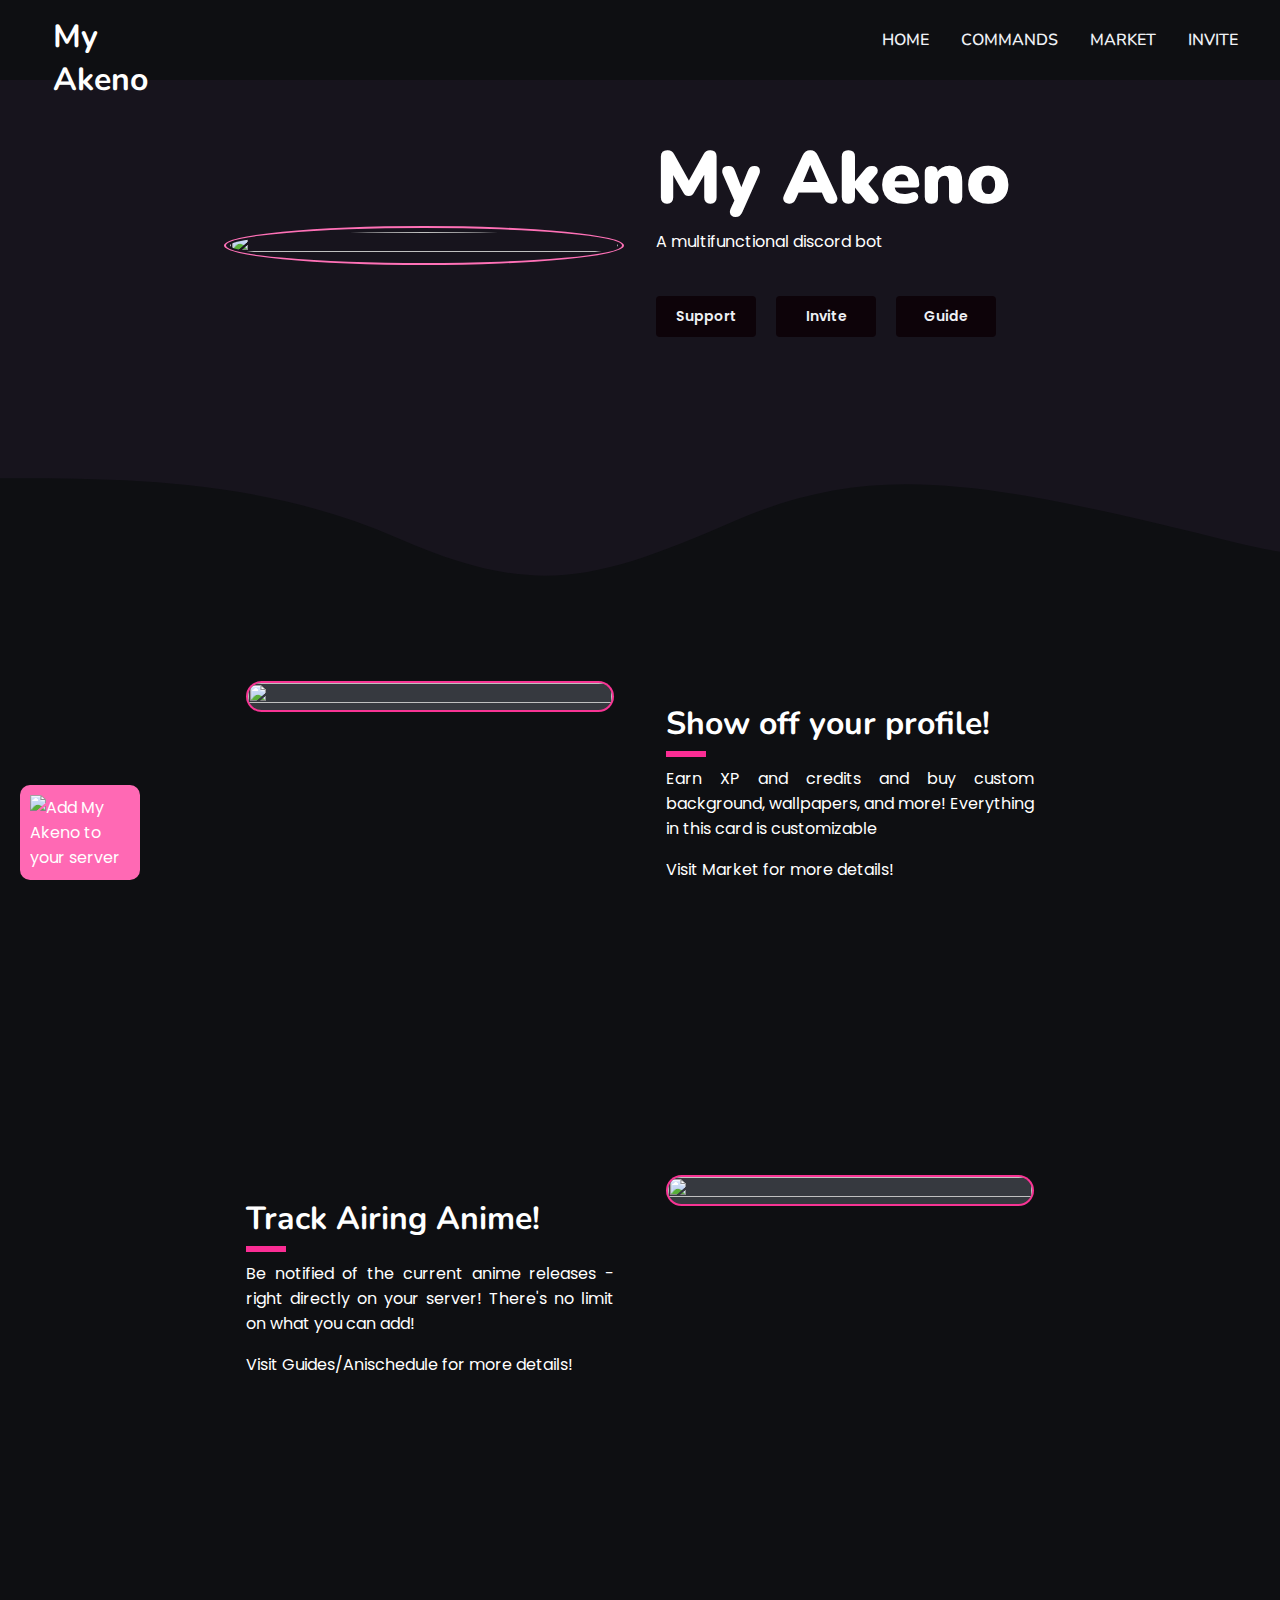
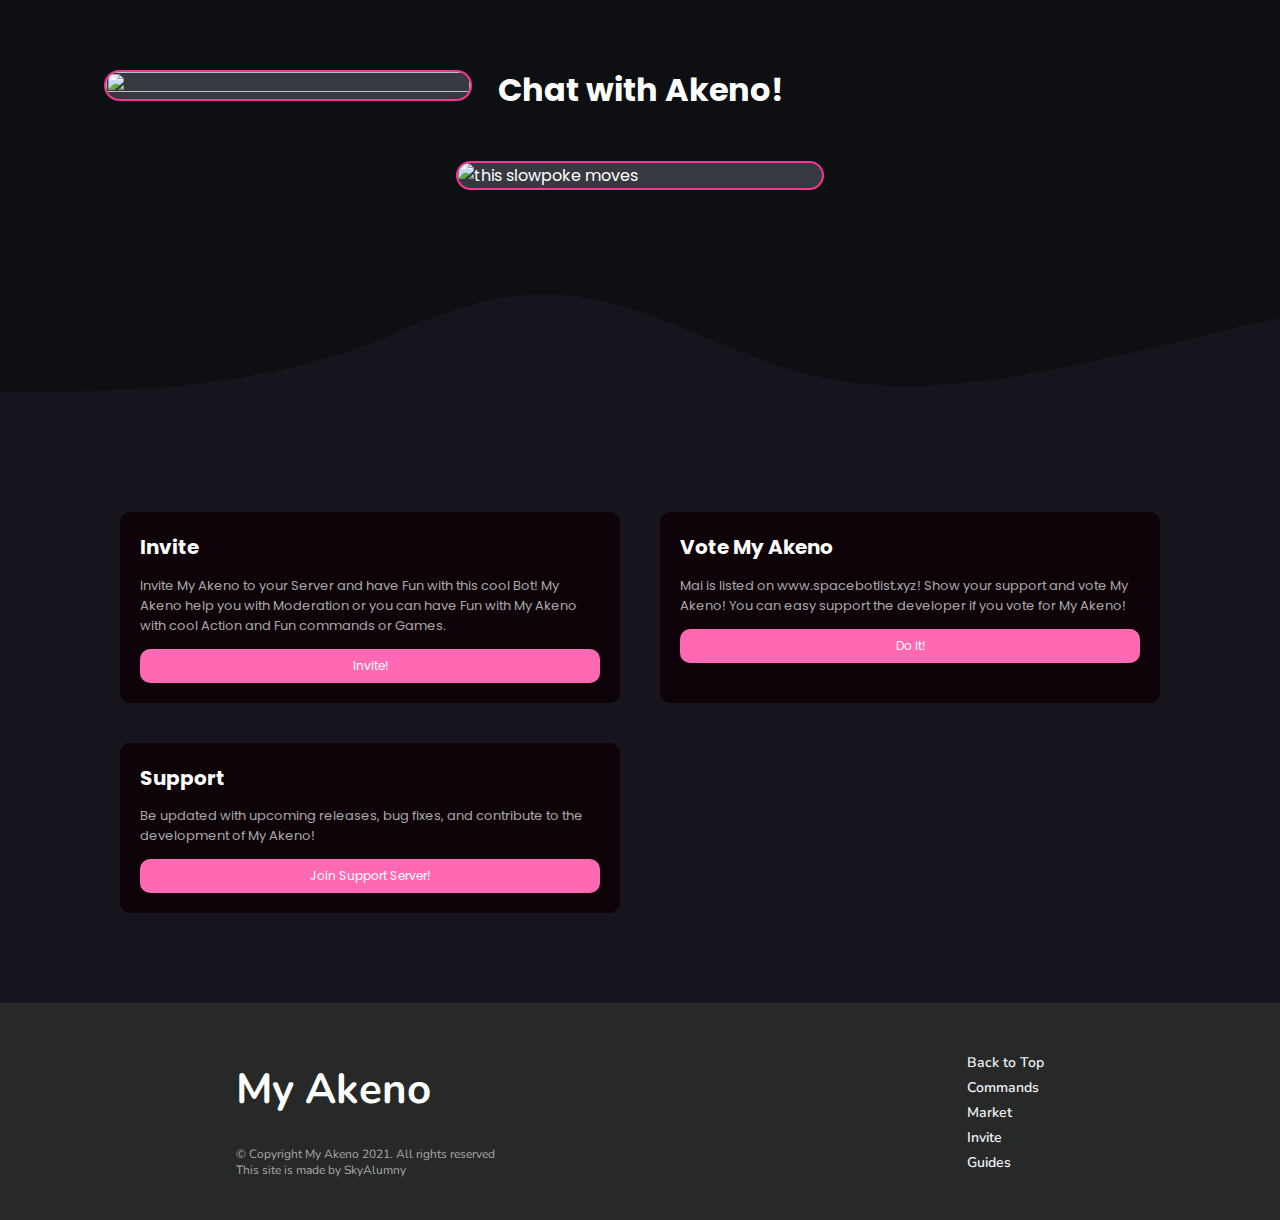
==== index.html @ 016e31f0 "Realese" ====
<!DOCTYPE html>
<html lang="en" dir="ltr">
  <head>
    <meta charset="utf-8">
    <meta name="description" content="Description goes here">
    <meta name="keywords" content="Discord Bot, Akeno, Akeno Himejima, Aobuta, Anime, My Akeno">
    <meta name="author" content="SkyAlumny#6090">
    <meta name="viewport" content="width=device-width, initial-scale=1">
    <meta name="theme-color" content="#FF69B4">
    <meta property="og:url" content="https://www.myakeno.xyz/">
    <meta property="og:type" content="website">
    <meta property="og:title" content="My Akeno | Discord Bot">
    <meta property="og:description" content="A multifunctional Discord Bot - revolving around Akeno. Offers anime query, anime scheduler, leveling system, moderation system, and more!">
    <meta property="og:image" content="https://i.imgur.com/8rqmFEw.jpg">
    <meta property="og:site_name" content="www.myakeno.xyz">
    <meta name="twitter:card" content="summary">
    <meta property="twitter:domain" content="www.myakeno.xyz">
    <meta property="twitter:url" content="https://www.myakeno.xyz/">
    <meta name="twitter:title" content="My Akeno | Discord Bot">
    <meta name="twitter:description" content="A multifunctional Discord Bot - revolving around Akeno. Offers anime query, anime scheduler, leveling system, moderation system, and more!">
    <meta name="twitter:image" content="https://i.imgur.com/8rqmFEw.jpg">
    <link rel="icon" type="image/png" href="https://i.imgur.com/8rqmFEw.jpg" />
    <!--Stylesheets-->
    <link rel="stylesheet" href="./src/css/main.css">
    <link rel="stylesheet" href="./src/css/index.css">
    <link rel="stylesheet" href="./src/css/styles.css">
    <link rel="stylesheet" href="./src/css/videocontrols.css">
    <!--------------->
    <title> My Akeno | Discord Bot </title>
    <script src="./src/javascript/jquery/jquery-3.5.1.js"></script>
    <script src="./src/javascript/main.js"></script>
  </head>
  <body>
    <nav class="nav-bar">
      <div class="nav-bar-img">
        <img src="https://i.imgur.com/8rqmFEw.jpg" alt="">
        <h1>My Akeno</h1>
      </div>
      <div class="nav-bar-toggle">
        <span class="bar"></span>
        <span class="bar"></span>
        <span class="bar"></span>
      </div>
      <div class="nav-bar-links">
        <ul>
          <li><a href="#">HOME</a></li>
          <li><a href="https://commands.myakeno.xyz">COMMANDS</a></li>
          <li><a href="https://market.myakeno.xyz">MARKET</a></li>
          <li><a href="https://invite.myakeno.xyz">INVITE</a></li>
        </ul>
      </div>
    </nav>
    <div class="content">
      <div class="fade-in">
        <div class="main-content">
          <div class="main-content-children">
            <div class="main-content-image">
              <figure>
              <img src="https://cdn.discordapp.com/attachments/835173170863931412/835982811697643530/myakeno.png" alt="">
            </figure>
            </div>
          </div>
          <div class="main-content-children">
            <h1>My Akeno</h1>
            <p>A multifunctional discord bot</p>
            <div class="main-content-buttons">
              <li> <a href="https://support.myakeno.xyz" target="_blank"> Support </a> </li>
              <li> <a href="https://invite.myakeno.xyz" target="_blank"> Invite </a> </li>
              <li> <a href="https://www.myakeno.xyz/guides"> Guide </a> </li>
            </div>
          </div>
        </div>
        <div class="main-features">
          <div class="wave-border">
          <svg version="1.1" xmlns="http://www.w3.org/2000/svg" viewbox="0 0 1440 100" preserveaspectratio="none">
          <path class="wavePath-haxJK1" d="M826.337463,25.5396311 C670.970254,58.655965 603.696181,68.7870267 447.802481,35.1443383 C293.342778,1.81111414 137.33377,1.81111414 0,1.81111414 L0,150 L1920,150 L1920,1.81111414 C1739.53523,-16.6853983 1679.86404,73.1607868 1389.7826,37.4859505 C1099.70117,1.81111414 981.704672,-7.57670281 826.337463,25.5396311 Z" fill="currentColor"></path>
          </svg>
      </div>
      </div>
      <div class="feature-row">
        <div class="feature-column">
        <div class="feature-column-image" data-tilt>
                <img src="https://cdn.discordapp.com/attachments/835188365732479027/835270220918423582/rank.png" alt="">
              </div>
            </div>
            <div class="feature-column">
              <h1>Show off your profile!</h1>
              <p>Earn XP and credits and buy custom background, wallpapers, and more! Everything in this card is customizable</p>
              <p>Visit <a href="./pages/market.html">Market</a> for more details!</p>
            </div>
          </div><div class="feature-row">
            <div class="feature-column">
              <h1>Track Airing Anime!</h1>
              <p>Be notified of the current anime releases - right directly on your server! There's no limit on what you can add!</p>
              <p>Visit <a href="#">Guides/Anischedule</a> for more details!</p>
            </div>
            <div class="feature-column">
              <div class="feature-column-image">
                <img src="https://cdn.discordapp.com/attachments/835173170863931412/835980144328966204/anischedule-sample.png" alt="">
              </div>
            </div>
          </div><div class="feature-row last-row">
            <div class="feature-column">
              <div class="feature-column-image">
                <img src="https://i.imgur.com/k4d9KXA.png" alt="">
              </div>
            </div>
            <h1>Chat with Akeno!</h1>
            <div class="feature-column">
            </div>
            <div class="feature-column">
              <div class="feature-column-image">
                <img src="https://media1.tenor.com/images/1dfc664a60650a730f7d4c595fd9ccc7/tenor.gif" alt="this slowpoke moves"  width="700" />
              </div>
            </div>
          </div>
        </div>
        <div class="wave-border">
          <svg version="1.1" xmlns="http://www.w3.org/2000/svg" viewbox="0 0 1440 100" preserveaspectratio="none" style="transform:scaleY(-1) translateY(1px)">
          <path class="wavePath-haxJK1" d="M826.337463,25.5396311 C670.970254,58.655965 603.696181,68.7870267 447.802481,35.1443383 C293.342778,1.81111414 137.33377,1.81111414 0,1.81111414 L0,150 L1920,150 L1920,1.81111414 C1739.53523,-16.6853983 1679.86404,73.1607868 1389.7826,37.4859505 C1099.70117,1.81111414 981.704672,-7.57670281 826.337463,25.5396311 Z" fill="currentColor"></path>
          </svg>
          </div>
          </div>
        <div class="main-links">
          <div class="link-container">
            <h1>Invite</h1>
            <p>Invite My Akeno to your Server and have Fun with this cool Bot! My Akeno help you with Moderation or you can have Fun with My Akeno with cool Action and Fun commands or Games.</p>
            <a href="https://invite.myakeno.xyz" target="_blank">
              <div class="link-button">
                Invite!
              </div>
            </a>
          </div>
          <div class="link-container">
            <h1>Vote My Akeno</h1>
            <p>Mai is listed on www.spacebotlist.xyz! Show your support and vote My Akeno! You can easy support the developer if you vote for My Akeno!</p>
            <a href="https://www.spacebotlist.xyz/bots/804386689132920892/" target="_blank">
              <div class="link-button">
                Do it!
              </div>
            </a>
          </div>
          <div class="link-container">
            <h1>Support</h1>
            <p>Be updated with upcoming releases, bug fixes, and contribute to the development of My Akeno!</p>
            <a href="https://support.myakeno.xyz" target="_blank">
              <div class="link-button">
                Join Support Server!
              </div>
            </a>
          </div>
          <div class="link-empty-child"> </div>
        </div>
        <div class="footer">
          <div class="footer-information">
            <h1>My Akeno</h1>
            <p>
              © Copyright My Akeno 2021. All rights reserved <br>
              This site is made by SkyAlumny
            </p>
          </div>
          <div class="footer-links">
            <ul>
              <li><a href="#">Back to Top</a></li>
              <li><a href="https://commands.myakeno.xyz/">Commands</a></li>
              <li><a href="https://market.myakeno.xyz/">Market</a></li>
              <li><a href="https://invite.myakeno.xyz/" target="_blank">Invite</a></li>
              <li><a href="https://www.myakeno.xyz/guides" target="_blank">Guides</a></li>
            </ul>
          </div>
        </div>
      </div>
    </div>
    <a class="main-button-link" href="https://invite.myakeno.xyz" target="_blank">
      <div class="invite-link">
      <img src="https://cdn.discordapp.com/attachments/835188365732479027/835456703377571860/wp2098969_3.jpg" alt="Add My Akeno to your server">
      <div class="overlay">
        <div class="invite-text">
          Invite!
        </div>
      </div>
    </div>
  </a>
  </body>
</html>
---- src/css/main.css ----
@import "https://fonts.googleapis.com/css2?family=Poppins:wght@300&display=swap";@import "https://fonts.googleapis.com/css2?family=Potta+One&display=swap";@import "https://fonts.googleapis.com/css2?family=Nunito:ital,wght@0,200;0,300;0,400;0,600;0,700;0,800;0,900;1,200;1,300;1,400;1,600;1,700;1,800;1,900&display=swap";html{-webkit-font-smoothing:antialiased;-webkit-text-size:100%;min-width:400px;overflow-x:hidden;overflow-y:scroll;text-rendering:optimizeLegibility}*{box-sizing:border-box;list-style:none}a{text-decoration:none;color:#fff}a:hover{color:hotpink}body{margin:0;padding:0;background-color:#17141d;color:#fff;font-family:poppins}body::-webkit-scrollbar{width:.5em}body::-webkit-scrollbar-track{background:#16131b;box-shadow:inset 0 0 6px rgba(0,0,0,.3)}body::-webkit-scrollbar-thumb{background-color:hotpink;border-radius:.5em}.nav-bar{display:flex;justify-content:space-between;background-color:#0e0f12;color:#fff;padding:1% 2%;font-family:nunito}.nav-bar img{display:block;height:auto;width:100%}.nav-bar-img{display:flex;margin:auto;margin-left:15px;width:50px;height:50px}.nav-bar-img h1{margin:auto;padding-left:.75rem}.nav-bar-links ul{margin:0;padding:0;display:flex}.nav-bar-links li a{padding:1rem;display:block;transition:all .2s ease-in-out;cursor:pointer;transform:translateY(0);font-weight:600;color:#eef1f5}.nav-bar-links li a:hover{color:hotpink;transform:translateY(-2px)}.nav-bar-toggle{position:absolute;cursor:pointer;top:1.25rem;right:1.25rem;display:none;flex-direction:column;justify-content:space-between;width:30px;height:21px}.nav-bar-toggle .bar{height:3px;width:100%;background-color:#fff;border-radius:10px}@media(max-width:600px){.nav-bar-toggle{display:flex}.nav-bar-links{display:none;width:100%}.nav-bar{flex-direction:column;align-items:flex-start}.nav-bar-links ul{width:100%;flex-direction:column}.nav-bar-links li{text-align:center}.nav-bar-links li a{padding:.5rem 1rem}.nav-bar-links.active{display:flex}}.overlay{position:absolute;top:0;height:100%;width:100%;opacity:0;transition:.5s ease;background-color:rgba(0,0,0,.7);text-align:center}.overlay-text{position:relative;top:10px;font-family:poppins;font-size:15px}.preview:hover .overlay{opacity:.85}.footer{width:100%;display:flex;flex-wrap:wrap;margin-top:70px;padding-top:10px;padding-bottom:10px;justify-content:space-between;background:#272928;font-family:potta one}.footer-information{padding:20px;margin:auto}.footer-information h1{font-family:nunito;font-weight:700;font-size:42px}.footer-information p{font-family:nunito;color:darkgrey;font-size:12px}.footer-links{padding:20px;margin:auto;font-family:poppins}.footer-links ul{padding:0}.footer-links ul li a{text-decoration:none;color:#eef1f5;transition:all .2s ease-in-out;cursor:pointer;font-weight:600;font-size:14px;line-height:16px;font-family:nunito}.footer-links ul li a:hover{text-decoration:underline;color:hotpink}.invite-link{position:fixed;bottom:20px;left:20px;margin:0;padding:10px;display:flex;justify-content:center;cursor:pointer;border-radius:10px;align-items:center;background:hotpink;overflow:hidden;box-shadow:20px #000;transition:transform .5s ease}.invite-link img{max-width:100px;height:auto}.invite-link:hover .overlay{opacity:.85}.invite-text{display:block;position:absolute;top:50%;left:50%;vertical-align:center;-ms-transform:translate(-50%,-50%);transform:translate(-50%,-50%);margin:0;padding:10px;font-family:poppins;font-size:25px;color:#fff}@media(max-width:1024px){.invite-link{transform:scale(0)}}
---- src/css/index.css ----
@import "https://fonts.googleapis.com/css2?family=Poppins:wght@300&display=swap";@import "https://fonts.googleapis.com/css2?family=Potta+One&display=swap";body{background-image:url(https://cdn.discordapp.com/attachments/835173170863931412/836033968008200232/background.png);background-size:cover;background-repeat:no-repeat;background-position:center center;background-attachment:fixed;background-blend-mode:overlay}.content{}.main-content{display:flex;flex-wrap:wrap;padding-top:2rem;justify-content:center;padding-bottom:6rem}.main-content-image figure{max-width:400px;width:100%;height:auto;display:flex;align-items:center;justify-content:center;margin:auto;border-radius:100%;margin-right:0;transform:translatey(0px);padding:4px;border:solid 2.5px #ff71b7;animation:pulse 3s linear infinite,float 6s ease-in-out infinite}.main-content-image img{width:100%;height:100%;border-radius:100%}@keyframes pulse{0%{box-shadow:0 0 0 0 rgba(252,34,147,.4)}40%{box-shadow:0 0 0 40px transparent}100%{box-shadow:0 0 0 0 transparent}}@keyframes float{0%{transform:translatey(0px)}50%{transform:translatey(-20px)}100%{transform:translatey(0px)}}.main-content-children{padding:1rem;width:50%;margin:auto;min-width:400px;text-align:left;font-family:poppins;vertical-align:center}.main-content-children h1{text-align:left;font-family:nunito;font-size:74px;font-weight:900;margin:0}.main-content-children p{text-align:left;margin-top:0}.main-content-buttons{display:flex;padding:1rem 0}.main-content-buttons li a{display:block;margin:10px;margin-right:20px;margin-left:0;padding:10px;min-width:100px;text-align:center;background-color:#0d0309;border-radius:4px;transition:all .2s ease-in-out;font-weight:600;font-size:14px;color:#eef1f5}.main-content-buttons li a:hover{color:#fff;background-color:hotpink}.main-features{margin:0;display:block}.wave-border{width:100%;height:20vh;display:flex;align-items:center;justify-content:center}.wave-border>svg{width:100%;height:100%}.wave-border>svg>path{width:100%;height:100%;fill:#0e0f12!important;animation:wave 20s linear infinite alternate}@keyframes wave{0%{d:path( "M826.337463,25.5396311 C670.970254,58.655965 603.696181,68.7870267 447.802481,35.1443383 C293.342778,1.81111414 137.33377,1.81111414 0,1.81111414 L0,150 L1920,150 L1920,1.81111414 C1739.53523,-16.6853983 1679.86404,73.1607868 1389.7826,37.4859505 C1099.70117,1.81111414 981.704672,-7.57670281 826.337463,25.5396311 Z" )}50%{d:path( "M655.558582,28.4898877 C500.191373,61.6062216 422.833785,83.5422763 266.940085,49.8995879 C112.480383,16.5663637 84.0992497,8.02840272 0,44.7243294 L0,150.727527 L1920,150.727527 L1920,49.8995879 C1580.91676,-34.8808285 1438.10804,73.6768193 1148.0266,38.0019829 C857.945166,2.32714659 810.925791,-4.62644617 655.558582,28.4898877 Z" )}to{d:path( "M842.322034,38.0019829 C686.954825,71.1183168 623.386282,53.08497 467.492582,19.4422816 C313.032879,-13.8909426 84.0992497,8.02840272 0,44.7243294 L0,150.727527 L1920,150.727527 L1920,76.8685643 C1512.23604,-35.3595639 1568.70222,67.4289432 1278.62078,31.7541069 C988.539347,-3.92072949 997.689243,4.88564905 842.322034,38.0019829 Z" )}}.feature-row{display:flex;flex-wrap:wrap;justify-content:center;background-color:#0e0f12;padding-bottom:25vh}.last-row{padding:0}.feature-column{flex-grow:1;padding:1rem;width:80%;margin:10px;max-width:400px;vertical-align:center}.feature-column h1{font-family:nunito;font-weight:700;position:relative}.feature-column h1::after{height:6px;width:40px;background-color:#fa2d94;content:"";position:absolute;bottom:-12px;left:0}.feature-column p{text-align:justify}.feature-column-image{display:flex;align-items:center;justify-content:center;height:auto;width:100%;margin:auto;max-width:400px;background:#f83494;border-radius:16px;padding:2px}.feature-column-image img{background:#36393f;border-radius:14px;display:block;width:100%;height:100%}.featured-video{padding-top:50px;margin:auto}.featured-video h1{text-align:center;margin:0;padding-bottom:40px}.featured-video>.video{max-width:800px;width:100%;min-width:300px;height:auto;display:flex;margin:0 auto;padding:2px;align-items:center;justify-content:center;overflow:hidden;background:linear-gradient(to top right,#AD4A7B,#FF2295);border-radius:14px}.featured-video>.video>video{height:100%;width:100%;border-radius:12px}*:focus{outline:none}.gallery-btn{display:inline-block;padding:14px 28px;text-align:center;margin:auto;margin-top:2rem;border-radius:4px;background-color:#272928;font-size:15px;font-weight:600;transition:color .2s ease-in-out,background .2s ease-in-out;color:#eef1f5;transition:.2s ease;cursor:pointer;margin-left:50%;transform:translateX(-50%)}.gallery-btn:hover{color:#fff;background-color:hotpink}.main-links{display:flex;flex-wrap:wrap;flex-grow:1;justify-content:center;padding-top:6rem;max-width:1200px;margin:0 auto}.link-container{margin:20px;padding:20px;max-width:500px;border-radius:10px;background-color:#0e0309;white-space:normal;transition:transform .5s ease}.link-empty-child{width:500px;margin:0 20px;padding:0 20px;height:0}.link-container:hover{cursor:pointer;transform:scale(1.05)}.link-container h1{font-family:poppins;margin-top:0;font-size:20px}.link-container p{color:darkgrey;font-size:13px}.link-button{margin:auto;padding:8px;background-color:hotpink;border-radius:10px;font-family:poppins;text-align:center;font-size:12px}.link-container a:hover{color:#fff}.link-button:hover{background-color:#ff1493}@media(max-width:810px){.main-content-image{height:auto;margin:auto}.main-content-children h1{text-align:center}.main-content-children p{text-align:center}.main-content-buttons li a{margin-left:10px;margin-right:10px}}.fade-in{}
---- src/css/styles.css ----
.fade-in{animation:fadeIn ease 2s;-webkit-animation:fadeIn ease 2s;-moz-animation:fadeIn ease 2s;-o-animation:fadeIn ease 2s;-ms-animation:fadeIn ease 2s}@keyframes fadeIn{0%{opacity:0}100%{opacity:1}}@-moz-keyframes fadeIn{0%{opacity:0}100%{opacity:1}}@-webkit-keyframes fadeIn{0%{opacity:0}100%{opacity:1}}@-o-keyframes fadeIn{0%{opacity:0}100%{opacity:1}}@-ms-keyframes fadeIn{0%{opacity:0}100%{opacity:1}}.fade-in-scroll{opacity:0}
---- src/css/videocontrols.css ----
/* This Source Code Form is subject to the terms of the Mozilla Public
 * License, v. 2.0. If a copy of the MPL was not distributed with this
 * file, You can obtain one at http://mozilla.org/MPL/2.0/. */

@namespace url("http://www.w3.org/1999/xhtml");

.videocontrols {
  writing-mode: horizontal-tb;
  width: 100%;
  height: 100%;
  display: inline-block;
  overflow: hidden;

  direction: ltr;
  /* Prevent unwanted style inheritance. See bug 554717. */
  text-align: left;
  list-style-image: none !important;
  font: normal normal normal 100%/normal sans-serif !important;
  text-decoration: none !important;
  white-space: normal !important;
}

.videocontrols[flipped="true"] {
  transform: scaleX(-1);
}

.controlsContainer {
  --clickToPlay-size: 48px;
  --button-size: 30px;
  --timer-size: 40px;
  --timer-long-size: 60px;
  --track-size: 5px;
  --thumb-size: 13px;
  --label-font-size: 13px;
  --pip-toggle-padding: 5px;
  --pip-toggle-icon-width-height: 16px;
  --pip-toggle-translate-x: calc(100% - var(--pip-toggle-icon-width-height) - 2 * var(--pip-toggle-padding));
  --control-focus-outline: 2px solid #00DDFF;
  --control-focus-outline-offset: -2px;

  color: #fff;
}
.controlsContainer.touch {
  --clickToPlay-size: 64px;
  --button-size: 40px;
  --timer-size: 52px;
  --timer-long-size: 78px;
  --track-size: 7px;
  --thumb-size: 16px;
  --label-font-size: 16px;
}

@supports not -moz-bool-pref("browser.proton.enabled") {
.controlsContainer {
  --control-focus-outline: 2px solid #fff;
}
}

/* Some CSS custom properties defined here are referenced by videocontrols.js */
.controlBar {
  /* Do not delete: these variables are accessed by JavaScript directly.
     see videocontrols.js and search for |-width|. */
  --clickToPlay-width: var(--clickToPlay-size);
  --playButton-width: var(--button-size);
  --scrubberStack-width: 64px;
  --muteButton-width: var(--button-size);
  --volumeStack-width: 48px;
  --castingButton-width: var(--button-size);
  --closedCaptionButton-width: var(--button-size);
  --fullscreenButton-width: var(--button-size);
  --positionDurationBox-width: var(--timer-size);
  --durationSpan-width: var(--timer-size);
  --positionDurationBox-width-long: var(--timer-long-size);
  --durationSpan-width-long: var(--timer-long-size);
}

.touch .controlBar {
  /* Do not delete: these variables are accessed by JavaScript directly.
     see videocontrols.js and search for |-width|. */
  --scrubberStack-width: 84px;
  --volumeStack-width: 64px;
}

.controlsContainer [hidden],
.controlBar[hidden] .progressBar,
.controlBar[hidden] .bufferBar,
.pictureInPictureToggleButton[hidden],
.videocontrols[inDOMFullscreen] > .controlsContainer > .controlsOverlay > #pictureInPictureToggle {
  display: none;
}

/* We hide the controlBar visually so it doesn't obscure the video. However,
 * we still want to expose it to a11y so users who don't use a mouse can access
 * it.
 */
.controlBar[hidden] {
  display: flex;
  opacity: 0;
  pointer-events: none;
}

.controlBar[size="hidden"] {
  display: none;
}

.controlsSpacer[hideCursor] {
  cursor: none;
}

.controlsContainer,
.progressContainer {
  position: relative;
  height: 100%;
}

.stackItem {
  position: absolute;
  left: 0;
  bottom: 0;
  width: 100%;
  height: 100%;
}

.statusOverlay {
  display: flex;
  flex-direction: column;
  justify-content: center;
  align-items: center;
  background-color: rgb(80,80,80, .85);
}

.controlsOverlay {
  display: flex;
  flex-direction: column;
  justify-content: center;
  position: relative;
}

.controlsSpacerStack {
  display: flex;
  flex-direction: column;
  flex-grow: 1;
  justify-content: center;
  align-items: center;
}

.controlBar {
  position: relative;
  display: flex;
  box-sizing: border-box;
  justify-content: center;
  align-items: center;
  overflow: hidden;
  height: 40px;
  padding: 0 9px;
  background-color: rgba(26,26,26,.8);
}

.touch .controlBar {
  height: 52px;
}

.controlBar > .button {
  height: 100%;
  min-width: var(--button-size);
  min-height: var(--button-size);
  padding: 6px;
  border: 0;
  margin: 0;
  background-color: transparent;
  background-repeat: no-repeat;
  background-position: center;
  background-origin: content-box;
  background-clip: content-box;
  -moz-context-properties: fill;
  fill: currentColor;
  color: inherit;
  /* We don't suppress ::-moz-focus-inner, so that does for a focus indicator */
  outline: none;
}

/* Keyboard focus styling for interactive control elements (includes control
   bar, click to play and track list) */
.controlBar > .button:focus-visible,
.volumeControl:focus-visible,
.scrubber:focus-visible,
.clickToPlay:focus-visible,
.textTrackList > .textTrackItem:focus-visible {
  outline: var(--control-focus-outline);
  outline-offset: var(--control-focus-outline-offset);
  -moz-outline-radius: 2px;
}

.touch .controlBar > .button {
  background-size: 24px 24px;
}

.controlBar > .button:enabled:hover {
  fill: #48a0f7;
}

.controlBar > .button:enabled:hover:active {
  fill: #2d89e6;
}

.playButton {
  background-image: url(chrome://global/skin/media/pauseButton.svg);
}
.playButton[paused] {
  background-image: url(chrome://global/skin/media/playButton.svg);
}

.muteButton {
  background-image: url(chrome://global/skin/media/audioUnmutedButton.svg);
}
.muteButton[muted] {
  background-image: url(chrome://global/skin/media/audioMutedButton.svg);
}
.muteButton[noAudio] {
  background-image: url(chrome://global/skin/media/audioNoAudioButton.svg);
}
.muteButton[noAudio] + .volumeStack {
  display: none;
}

.castingButton {
  background-image: url(chrome://global/skin/media/castingButton-ready.svg);
}

.castingButton[enabled] {
  background-image: url(chrome://global/skin/media/castingButton-active.svg);
}

.closedCaptionButton {
  background-image: url(chrome://global/skin/media/closedCaptionButton-cc-off.svg);
}
.closedCaptionButton[enabled] {
  background-image: url(chrome://global/skin/media/closedCaptionButton-cc-on.svg);
}

.fullscreenButton {
  background-image: url(chrome://global/skin/media/fullscreenEnterButton.svg);
}
.fullscreenButton[fullscreened] {
  background-image: url(chrome://global/skin/media/fullscreenExitButton.svg);
}

.controlBarSpacer {
  flex-grow: 1;
}

.volumeControl::-moz-range-thumb,
.scrubber::-moz-range-thumb {
  height: var(--thumb-size);
  width: var(--thumb-size);
  border: none;
  border-radius: 50%;
  /* this is a foreground element even though it is implemented as a background */
  background-color: currentColor;
  filter: drop-shadow(0px 0px 2px rgba(0,0,0,0.65));
}

.volumeControl,
.scrubber {
  outline: none;
}

.progressBackgroundBar {
  display: flex;
  flex-direction: column;
  justify-content: center;
  align-items: center;
}

.progressStack {
  position: relative;
  width: 100%;
  height: var(--track-size);
}

.scrubberStack {
  /* minus margin to get basis of required width */
  min-width: calc(var(--scrubberStack-width) - 18px);
  flex-basis: calc(var(--scrubberStack-width) - 18px);
  flex-grow: 2;
  flex-shrink: 0;
  margin: 0 9px;
}

.volumeStack {
  max-width: 60px;
  min-width: var(--volumeStack-width);
  flex-grow: 1;
  flex-shrink: 0;
  margin-right: 6px;
  margin-left: 4px;
}

.bufferBar,
.progressBar,
.scrubber,
.volumeControl {
  bottom: 0;
  color: inherit;
  left: 0;
  position: absolute;
  width: 100%;
  height: 100%;
  padding: 0;
  border: 0;
  border-radius: calc(var(--track-size) / 2);
  margin: 0;
  background: none;
  outline: none;
}

.bufferBar {
  background-color: rgba(0,0,0,0.7);
}

.bufferBar::-moz-progress-bar,
.progressBar::-moz-progress-bar {
  height: 100%;
  padding: 0;
  margin: 0;
  border: 0;
  border-radius: calc(var(--track-size) / 2);
  background: none;
}

.scrubber:hover::-moz-range-thumb,
.volumeControl:hover::-moz-range-thumb {
  background-color: #48a0f7;
}

.scrubber:active::-moz-range-thumb,
.volumeControl:active::-moz-range-thumb {
  background-color: #2d89e6;
}

.scrubber::-moz-range-track,
.scrubber::-moz-range-progress {
  background-color: transparent;
}

.volumeControl::-moz-range-progress,
.volumeControl::-moz-range-track {
  height: var(--track-size);
  border-radius: calc(var(--track-size) / 2);
}

.volumeControl::-moz-range-progress {
  /* this is a foreground element even though it is implemented as a background */
  background-color: currentColor;
}

.volumeControl::-moz-range-track {
  background-color: rgba(0,0,0,0.7);
}


.bufferBar::-moz-progress-bar {
  background-color: rgba(255,255,255,0.3);
  border-radius: calc(var(--track-size) / 2);
}

.progressBar::-moz-progress-bar {
  background-color: #00b6f0;
}

.textTrackListContainer {
  position: absolute;
  right: 5px;
  bottom: 45px;
  top: 5px;
  max-width: 80%;
  display: flex;
  flex-direction: column;
  justify-content: end;
}

.textTrackList {
  flex: 0 1 auto;
  border: 1px solid #000;
  border-radius: 2.5px;
  padding: 5px 0;
  vertical-align: middle;
  background-color: #000;
  opacity: 0.7;
  overflow-y: auto;
}

.touch .textTrackList {
  bottom: 58px;
}

.textTrackList > .textTrackItem {
  display: block;
  width: 100%;
  height: var(--button-size);
  font-size: var(--label-font-size);
  padding: 2px 10px;
  border: none;
  margin: 0;
  white-space: nowrap;
  overflow: hidden;
  text-align: left;
  text-overflow: ellipsis;
  background-color: transparent;
  color: inherit;
}

.textTrackList > .textTrackItem:hover {
  background-color: #444;
}

.textTrackList > .textTrackItem[on] {
  color: #48a0f7;
}

.positionLabel,
.durationLabel {
  display: none;
}

.positionDurationBox {
  text-align: center;
  padding-inline-start: 1px;
  padding-inline-end: 9px;
  white-space: nowrap;
  font: message-box;
  font-size: var(--label-font-size);
  font-size-adjust: 0.55;
  font-variant-numeric: tabular-nums;
}


.duration {
  display: inline-block;
  white-space: pre;
  color: #929292;
}

.statusIcon {
  width: 36px;
  height: 36px;
  margin-bottom: 20px;
}

/* Not showing the throbber on mobile because of conflict with m.youtube.com (see bug 1289412) */
.controlsContainer:not(.mobile) .statusIcon[type="throbber"] {
  background: url(chrome://global/skin/media/throbber.png) no-repeat center;
}

.controlsContainer:not(.mobile) .statusIcon[type="throbber"][stalled] {
  background: url(chrome://global/skin/media/stalled.png) no-repeat center;
}

.statusIcon[type="error"],
.statusIcon[type="pictureInPicture"] {
  background-size: contain;
  background-repeat: no-repeat;
  background-position: center;
}

.statusIcon[type="error"] {
  min-width: 70px;
  min-height: 60px;
  background-image: url(chrome://global/skin/media/error.png);
}

.statusIcon[type="pictureInPicture"] {
  min-width: 84px;
  min-height: 84px;
  background-image: url(chrome://global/skin/media/pictureinpicture.svg);
  -moz-context-properties: fill;
  fill: currentColor;
}

.pictureInPictureToggleButton {
  display: flex;
  appearance: none;
  position: absolute;
  background-color: #0060df;
  color: inherit;
  border: 0;
  padding: var(--pip-toggle-padding);
  right: 0;
  top: 50%;
  translate: var(--pip-toggle-translate-x) -50%;
  transition: opacity 160ms linear, translate 160ms linear;
  min-width: max-content;
  pointer-events: auto;
  opacity: 0;
}

.pictureInPictureToggleButton[policy="hidden"] {
  display: none;
}

.pictureInPictureToggleButton[policy="top"] {
  top: 0%;
  translate: var(--pip-toggle-translate-x);
}

.pictureInPictureToggleButton[policy="one-quarter"] {
  top: 25%;
}

.pictureInPictureToggleButton[policy="three-quarters"] {
  top: 75%;
}

.pictureInPictureToggleButton[policy="bottom"] {
  top: 100%;
  translate: var(--pip-toggle-translate-x) -100%;
}

.videocontrols[localedir="rtl"] .statusIcon[type="pictureInPicture"] {
  transform: scaleX(-1);
}

.pictureInPictureToggleLabel {
  margin-inline-start: var(--pip-toggle-padding);
}

@supports -moz-bool-pref("media.videocontrols.picture-in-picture.video-toggle.testing") {
  /**
   * To make automated tests faster, we drop the transition duration in
   * testing mode.
   */
  .pictureInPictureToggleButton {
    transition-duration: 10ms;
  }
}

/* Overlay Play button */
.clickToPlay {
  appearance: none;
  border: none;
  min-width: var(--clickToPlay-size);
  min-height: var(--clickToPlay-size);
  border-radius: 50%;
  background-image: url(chrome://global/skin/media/playButton.svg);
  background-repeat: no-repeat;
  background-position: 54% 50%;
  background-size: 40% 40%;
  background-color: #1a1a1a;
  -moz-context-properties: fill;
  fill: currentColor;
  color: inherit;
  opacity: 0.8;
  position: relative;
  top: 20px;
}

.clickToPlay:focus-visible {
  -moz-outline-radius: 50%;
}

.controlsSpacerStack:hover > .clickToPlay,
.clickToPlay:hover {
  opacity: 0.55;
}

.controlsSpacerStack:hover > .clickToPlay[fadeout] {
  opacity: 0;
}

.controlBar[fullscreen-unavailable] .fullscreenButton {
  display: none;
}

.statusOverlay[fadeout],
.statusOverlay[error] + .controlsOverlay > .controlsSpacerStack {
  opacity: 0;
}

.pictureInPictureOverlay {
  display: flex;
  flex-direction: column;
  justify-content: center;
  align-items: center;
  opacity: 1;
  background-color: rgb(12, 12, 13);
}

/* Status description formatting */
.statusLabel {
  padding: 0 10px;
  text-align: center;
  font: message-box;
  font-size: 14px;
}

.statusLabel {
  display: none;
}

[status="errorAborted"]         > #errorAborted,
[status="errorNetwork"]         > #errorNetwork,
[status="errorDecode"]          > #errorDecode,
[status="errorSrcNotSupported"] > #errorSrcNotSupported,
[status="errorNoSource"]        > #errorNoSource,
[status="errorGeneric"]         > #errorGeneric,
[status="pictureInPicture"]     > #pictureInPicture {
  display: inline;
}

@media (-moz-windows-default-theme: 0) {
  .controlsSpacer,
  .clickToPlay {
    background-color: transparent;
  }
}

.pip-wrapper {
  position: absolute;
  cursor: pointer;
  -moz-appearance: none;
  background: none;
  color: inherit;
  border: none;
  text-align: unset;
  top: calc(70% - 40px);
  opacity: 0;
  transition: opacity 200ms;
  --pip-icon-size: 24px;
  --pip-icon-width-with-margins: calc(2 * var(--pip-toggle-margin) + var(--pip-icon-size));
  --pip-highlight-width: 2px;
  --pip-toggle-margin: 8px;
  --pip-highlight-style: solid rgba(0, 254, 255, 1);
}

.pip-wrapper[policy="hidden"] {
  display: none;
}

.pip-wrapper[medium-video] > .pip-expanded > .pip-icon-label > .pip-label {
  font-size: 13px;
}

.pip-wrapper[medium-video] > .pip-expanded {
  font-size: 11px;
}

.controlsOverlay.hovering > .pip-wrapper {
  opacity: 0.8;
}

.controlsOverlay[hidetoggle="true"].hovering > .pip-wrapper:not(.hovering) {
  opacity: 0;
}

.controlsOverlay.hovering > .pip-wrapper.hovering {
  opacity: 1;
}

.pip-wrapper[position="right"] {
  right: 40px;
}

.pip-wrapper[position="left"] {
  left: 12px;
}

.pip-expanded,
.pip-small,
.pip-icon,
.pip-explainer {
  position: absolute;
  left: 0;
  top: 0;
}

.pip-icon {
  top: 8px;
  left: 8px;
  pointer-events: none;
  background-image: url("chrome://global/skin/media/pictureinpicture.svg");
  background-size: var(--pip-icon-size) var(--pip-icon-size);
  -moz-context-properties: fill;
  fill: currentColor;
  height: var(--pip-icon-size);
  width: var(--pip-icon-size);
  background-repeat: no-repeat;
  background-position: center, center;
}

.videocontrols[localedir="rtl"] .pip-icon {
  transform: scaleX(-1);
}

.pip-wrapper[position="left"] > .pip-expanded > .pip-icon-label > .pip-label {
  margin-left: var(--pip-icon-width-with-margins);
  margin-right: var(--pip-toggle-margin);
}

.pip-expanded,
.pip-explainer {
  user-select: none;
}

.pip-small {
  background-color: rgba(12,12,13,0.65);
  box-shadow: 0px 4px 4px rgba(12,12,13,0.25);
  width: 40px;
  height: 40px;
  border-radius: 25px;
}

.a11y-only {
  position: absolute;
  left: -10000px;
  width: 100px;
  height: 100px;
}

.pip-wrapper[position="left"] > .pip-expanded > .pip-icon-label > .pip-icon {
  display: none;
}

.pip-expanded,
.pip-small {
  border: 1px solid rgba(255,255,255,0.1);
  box-sizing: border-box;
}

.pip-wrapper:not([has-used]) > .pip-small {
  border: var(--pip-highlight-width) var(--pip-highlight-style);
}

.pip-expanded {
  border: var(--pip-highlight-width) var(--pip-highlight-style);
  transition: opacity 250ms, scale 200ms, translate 190ms;
  justify-content: left;
  display: flex;
  height: 40px;
  background-color: rgba(12,12,13,0.9);
  box-shadow: 0px 4px 4px rgba(12,12,13,0.25);
  width: max-content;
  border-radius: 8px;
  opacity: 0;
  align-items: center;
  scale: 0.33 1;
  font-size: 14px;
}

.pip-wrapper[position="right"] > .pip-expanded {
  translate: calc(-100% + 48px);
  transform-origin: right;
  justify-content: right;
}

.pip-wrapper:is([small-video],[has-used]) > .pip-expanded,
.pip-wrapper[position="right"]:not([small-video],[has-used]) > .pip-icon {
  display: none;
}

.pip-wrapper[position="right"] > .pip-expanded > .pip-icon-label > .pip-icon {
  position: relative;
  top: 0;
  left: 0;
  display: inline-block;
}

.pip-wrapper[position="right"] > .pip-expanded > .pip-icon-label {
  display: flex;
  flex-direction: row;
  align-content: center;
}

.pip-wrapper[position="right"] > .pip-expanded > .pip-icon-label > .pip-icon,
.pip-wrapper[position="right"] > .pip-expanded > .pip-icon-label > .pip-label {
  margin-top: auto;
  margin-bottom: auto;
}

.pip-wrapper[position="right"] > .pip-expanded > .pip-icon-label > .pip-icon {
  margin-left: var(--pip-toggle-margin);
  margin-right: var(--pip-toggle-margin);
}

.pip-wrapper[position="right"] > .pip-expanded > .pip-icon-label > .pip-label {
  margin-right: var(--pip-toggle-margin);
}

.pip-wrapper.hovering > .pip-expanded {
  box-shadow: none;
  border: var(--pip-highlight-width) var(--pip-highlight-style);
  /* Remove bottom border but keep text centred with padding. */
  border-bottom: none;
  padding-bottom: var(--pip-highlight-width);
  pointer-events: none;
}

.pip-wrapper:not([small-video],[has-used]) > .pip-expanded {
  opacity: 1;
  scale: 1;
  pointer-events: auto;
}

.pip-wrapper:not([small-video],[has-used]).hovering > .pip-expanded {
  border-bottom-right-radius: 0px;
  border-bottom-left-radius: 0px;
}

.pip-wrapper:not([small-video],[has-used]) > .pip-small {
  opacity: 0;
  transition: opacity 200ms;
}

.pip-explainer {
  opacity: 0;
}

.pip-explainer {
  padding: 6px 16px 8px 8px;
  translate: 0;
  transition: opacity 250ms, translate 190ms;
  transition-timing-function: cubic-bezier(.07,.95,0,1);
  background: rgba(12,12,13,0.65);
  border-bottom-right-radius: 8px;
  border-bottom-left-radius: 8px;
  border: var(--pip-highlight-width) var(--pip-highlight-style);
  border-top: 0;
  box-shadow: 0px 4px 4px rgba(12,12,13,0.25);
  opacity: 0;
  margin-left: calc(-1 * var(--pip-highlight-width));
  margin-right: calc(-1 * var(--pip-highlight-width));
  width: calc(100% - 24px);
  word-break: break-word;
  pointer-events: none;
}

.videocontrols[localedir="rtl"] .pip-explainer {
  text-align: right;
  direction: rtl;
}

.pip-wrapper.hovering > .pip-expanded > .pip-explainer {
  pointer-events: auto;
}

.pip-wrapper.hovering > .pip-expanded > .pip-explainer {
  opacity: 1;
}

.pip-wrapper.hovering > .pip-expanded > .pip-explainer {
  translate: 0 calc(40px - var(--pip-highlight-width));
}

@media (prefers-reduced-motion) {
  .pip-wrapper,
  .pip-expanded,
  .pip-wrapper:not([small-video],[has-used]) > .pip-small,
  .pip-explainer {
    transition: none;
  }
}
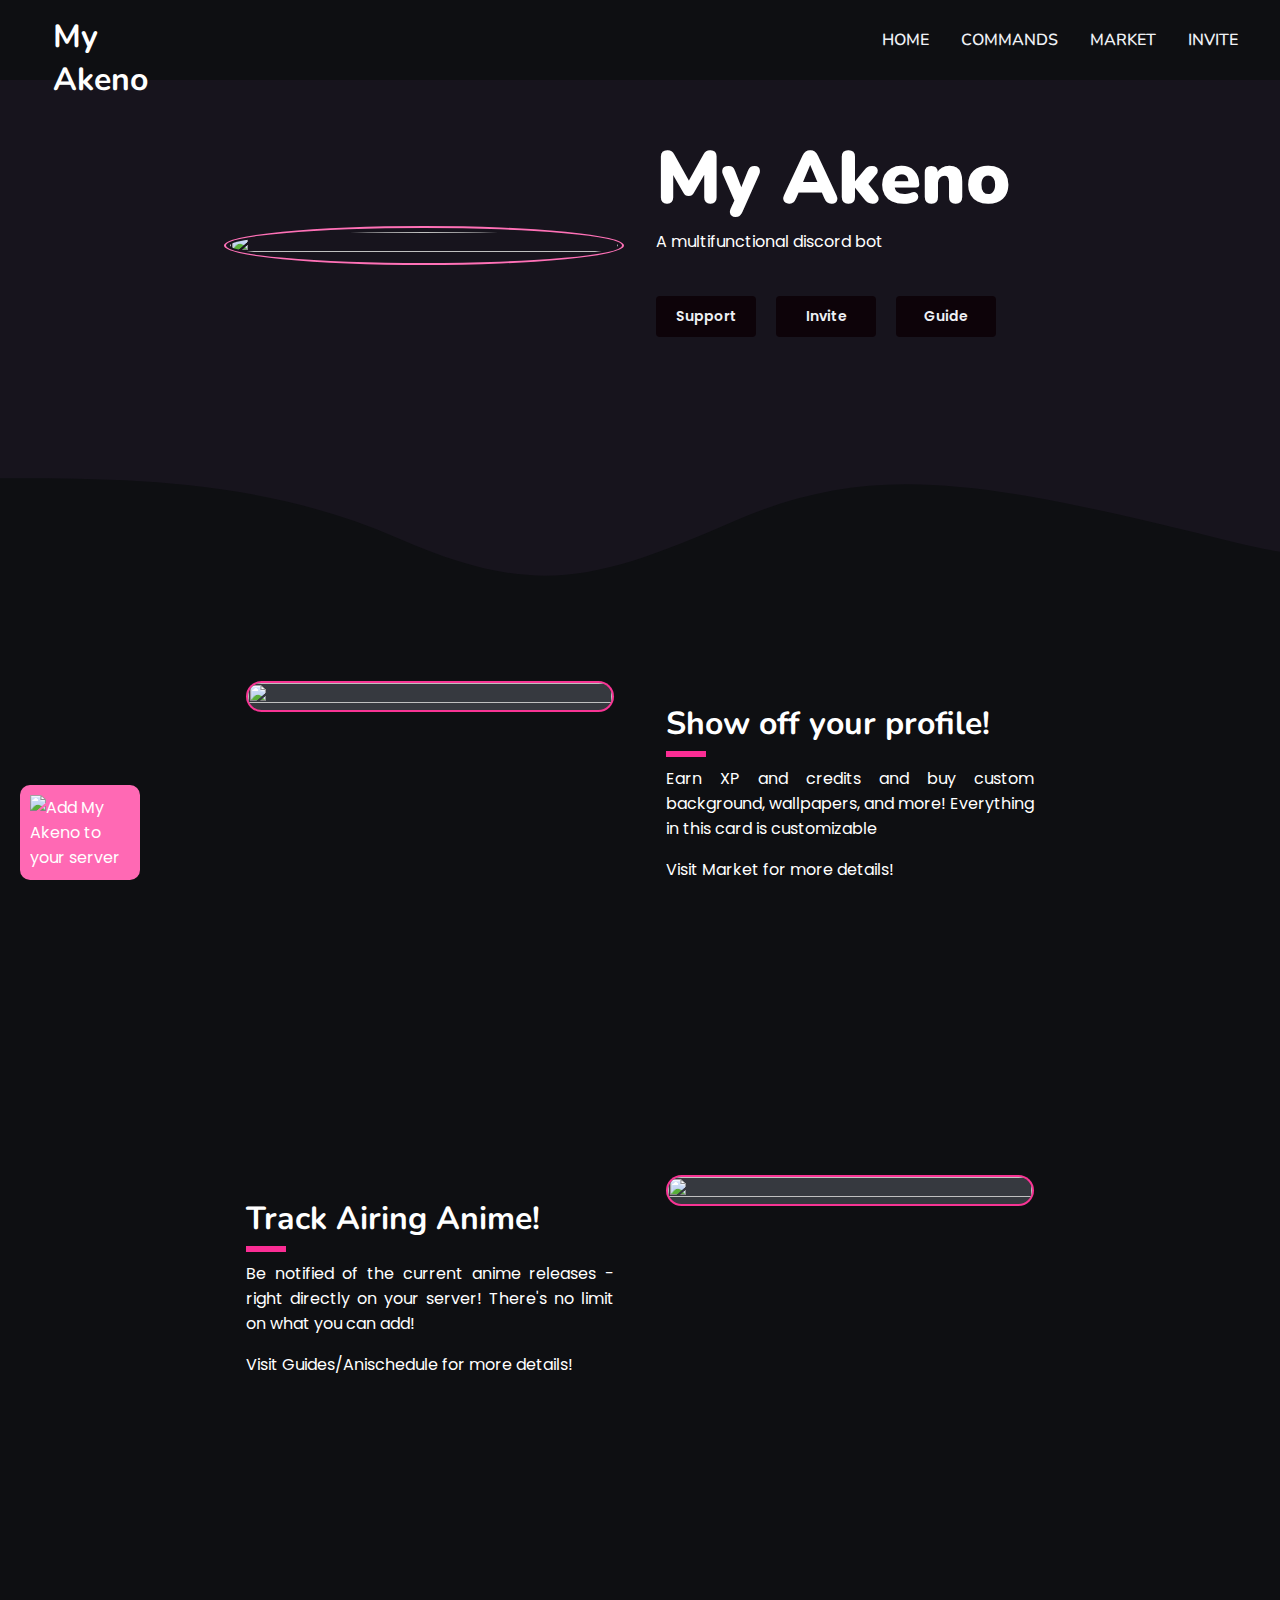
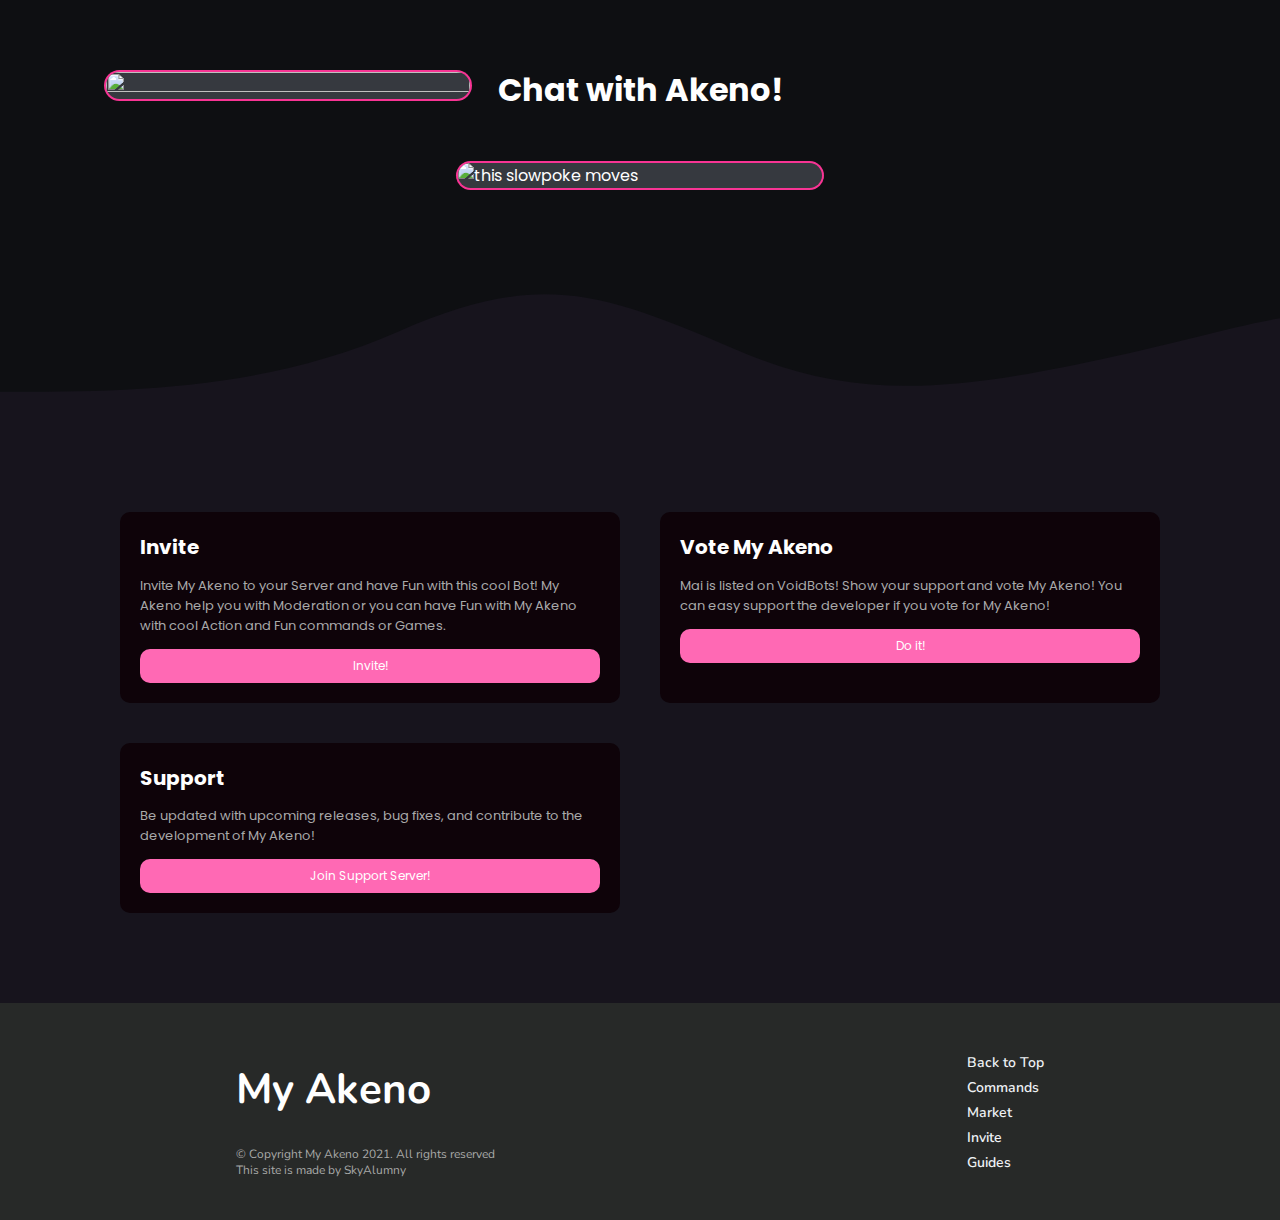
==== commit c88001d3: "Update index.html" ====
--- a/index.html
+++ b/index.html
@@ -133,8 +133,8 @@
           </div>
           <div class="link-container">
             <h1>Vote My Akeno</h1>
-            <p>Mai is listed on www.spacebotlist.xyz! Show your support and vote My Akeno! You can easy support the developer if you vote for My Akeno!</p>
-            <a href="https://www.spacebotlist.xyz/bots/804386689132920892/" target="_blank">
+            <p>Mai is listed on VoidBots! Show your support and vote My Akeno! You can easy support the developer if you vote for My Akeno!</p>
+            <a href="https://voidbots.net/bot/804386689132920892/" target="_blank">
               <div class="link-button">
                 Do it!
               </div>
@@ -182,4 +182,4 @@
     </div>
   </a>
   </body>
-</html>+</html>
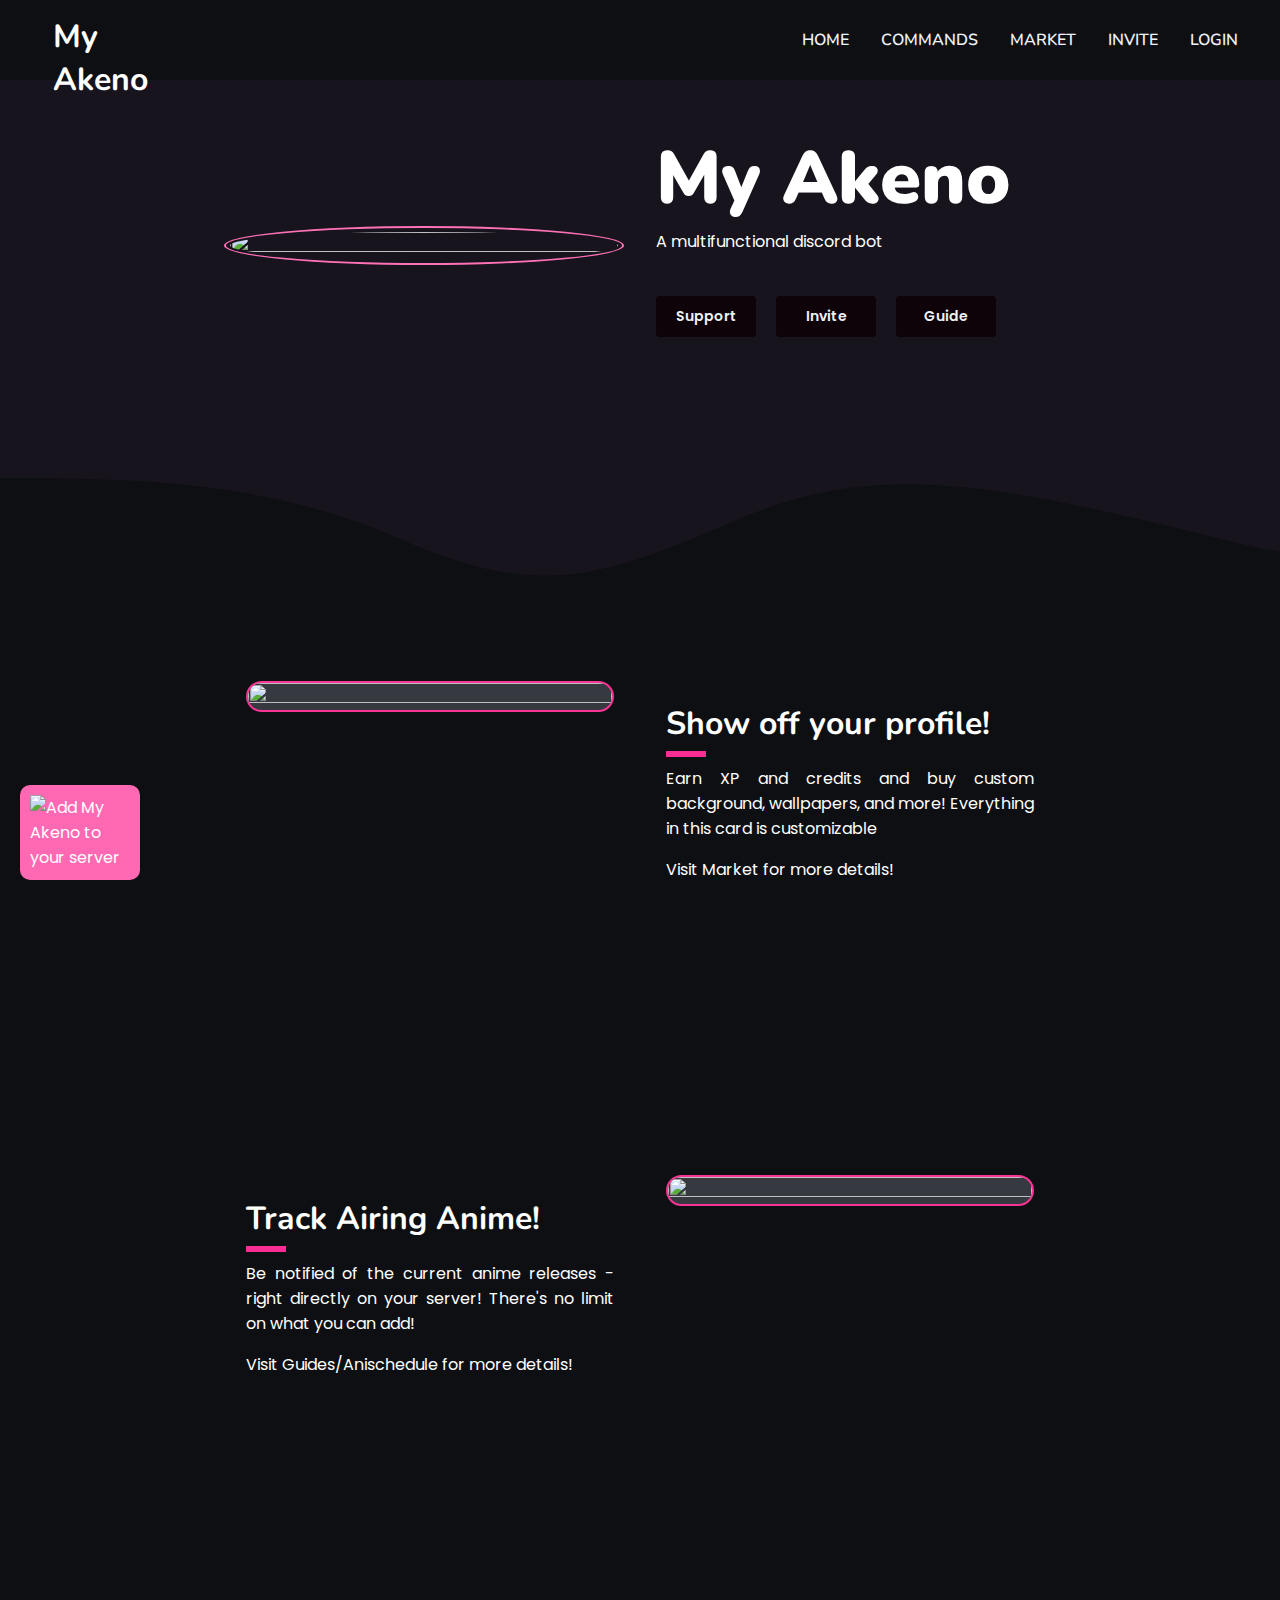
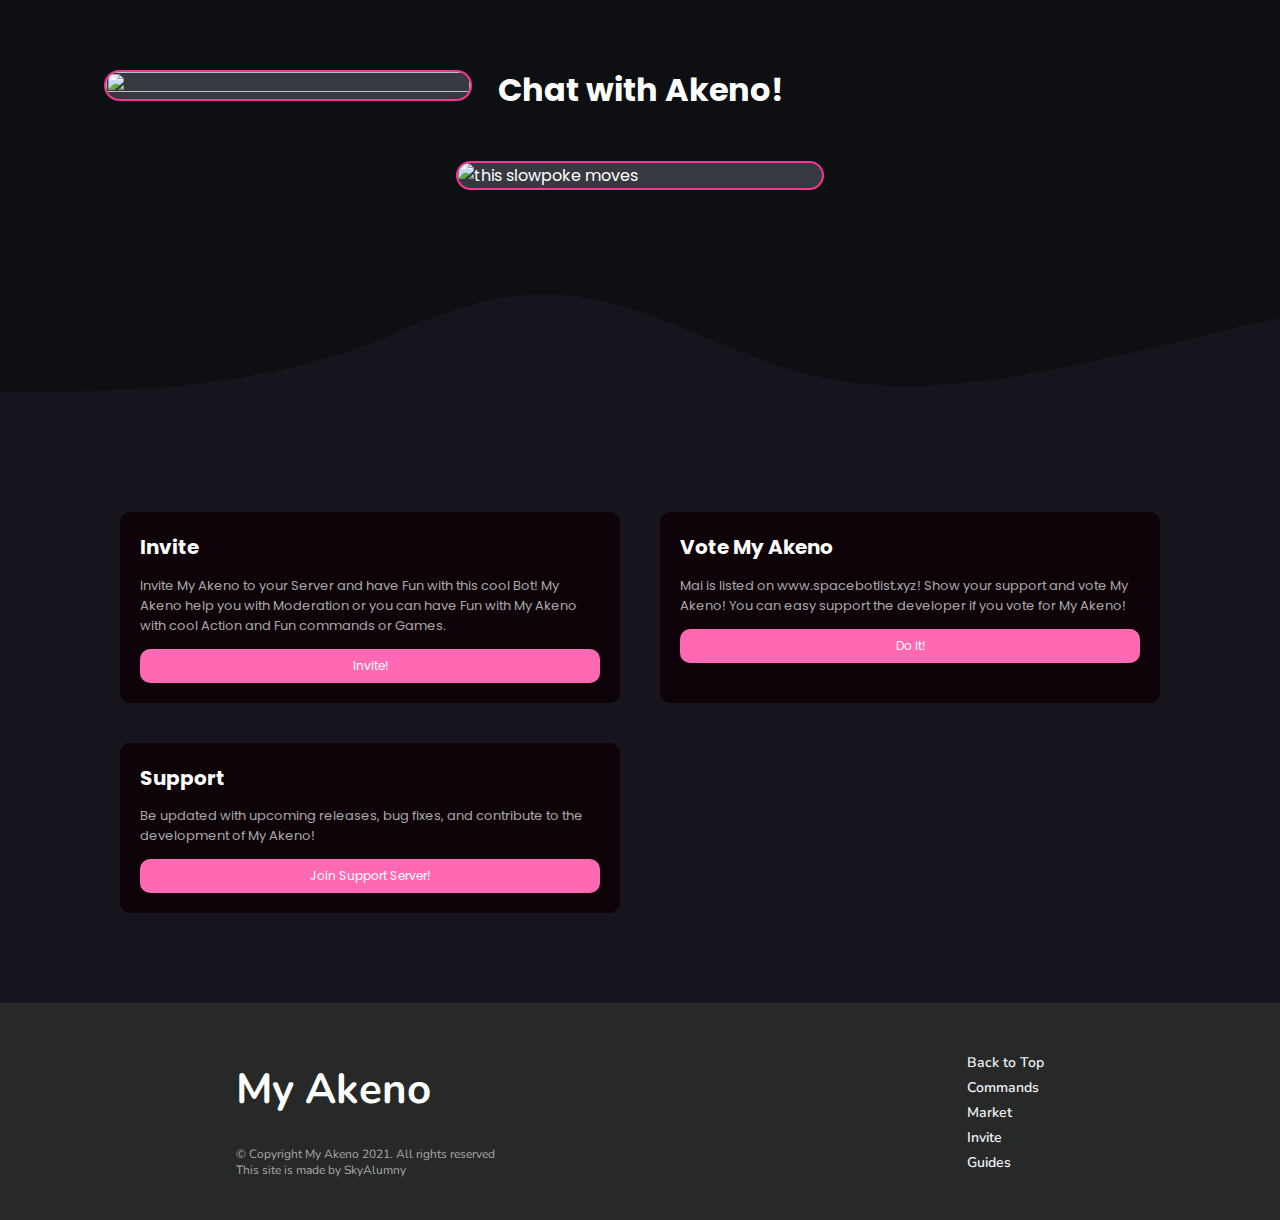
==== commit fb897dc2: "j" ====
--- a/index.html
+++ b/index.html
@@ -7,15 +7,15 @@
     <meta name="author" content="SkyAlumny#6090">
     <meta name="viewport" content="width=device-width, initial-scale=1">
     <meta name="theme-color" content="#FF69B4">
-    <meta property="og:url" content="https://www.myakeno.xyz/">
+    <meta property="og:url" content="https://myakeno.xyz/">
     <meta property="og:type" content="website">
     <meta property="og:title" content="My Akeno | Discord Bot">
     <meta property="og:description" content="A multifunctional Discord Bot - revolving around Akeno. Offers anime query, anime scheduler, leveling system, moderation system, and more!">
     <meta property="og:image" content="https://i.imgur.com/8rqmFEw.jpg">
-    <meta property="og:site_name" content="www.myakeno.xyz">
+    <meta property="og:site_name" content="myakeno.xyz">
     <meta name="twitter:card" content="summary">
-    <meta property="twitter:domain" content="www.myakeno.xyz">
-    <meta property="twitter:url" content="https://www.myakeno.xyz/">
+    <meta property="twitter:domain" content="myakeno.xyz">
+    <meta property="twitter:url" content="https://myakeno.xyz/">
     <meta name="twitter:title" content="My Akeno | Discord Bot">
     <meta name="twitter:description" content="A multifunctional Discord Bot - revolving around Akeno. Offers anime query, anime scheduler, leveling system, moderation system, and more!">
     <meta name="twitter:image" content="https://i.imgur.com/8rqmFEw.jpg">
@@ -47,6 +47,7 @@
           <li><a href="https://commands.myakeno.xyz">COMMANDS</a></li>
           <li><a href="https://market.myakeno.xyz">MARKET</a></li>
           <li><a href="https://invite.myakeno.xyz">INVITE</a></li>
+          <li><a href="/login">LOGIN</a></li>
         </ul>
       </div>
     </nav>
@@ -66,7 +67,7 @@
             <div class="main-content-buttons">
               <li> <a href="https://support.myakeno.xyz" target="_blank"> Support </a> </li>
               <li> <a href="https://invite.myakeno.xyz" target="_blank"> Invite </a> </li>
-              <li> <a href="https://www.myakeno.xyz/guides"> Guide </a> </li>
+              <li> <a href="https://myakeno.xyz/guides"> Guide </a> </li>
             </div>
           </div>
         </div>
@@ -133,8 +134,8 @@
           </div>
           <div class="link-container">
             <h1>Vote My Akeno</h1>
-            <p>Mai is listed on VoidBots! Show your support and vote My Akeno! You can easy support the developer if you vote for My Akeno!</p>
-            <a href="https://voidbots.net/bot/804386689132920892/" target="_blank">
+            <p>Mai is listed on www.spacebotlist.xyz! Show your support and vote My Akeno! You can easy support the developer if you vote for My Akeno!</p>
+            <a href="https://www.spacebotlist.xyz/bots/804386689132920892/" target="_blank">
               <div class="link-button">
                 Do it!
               </div>
@@ -165,7 +166,7 @@
               <li><a href="https://commands.myakeno.xyz/">Commands</a></li>
               <li><a href="https://market.myakeno.xyz/">Market</a></li>
               <li><a href="https://invite.myakeno.xyz/" target="_blank">Invite</a></li>
-              <li><a href="https://www.myakeno.xyz/guides" target="_blank">Guides</a></li>
+              <li><a href="https://myakeno.xyz/guides" target="_blank">Guides</a></li>
             </ul>
           </div>
         </div>
@@ -182,4 +183,4 @@
     </div>
   </a>
   </body>
-</html>
+</html>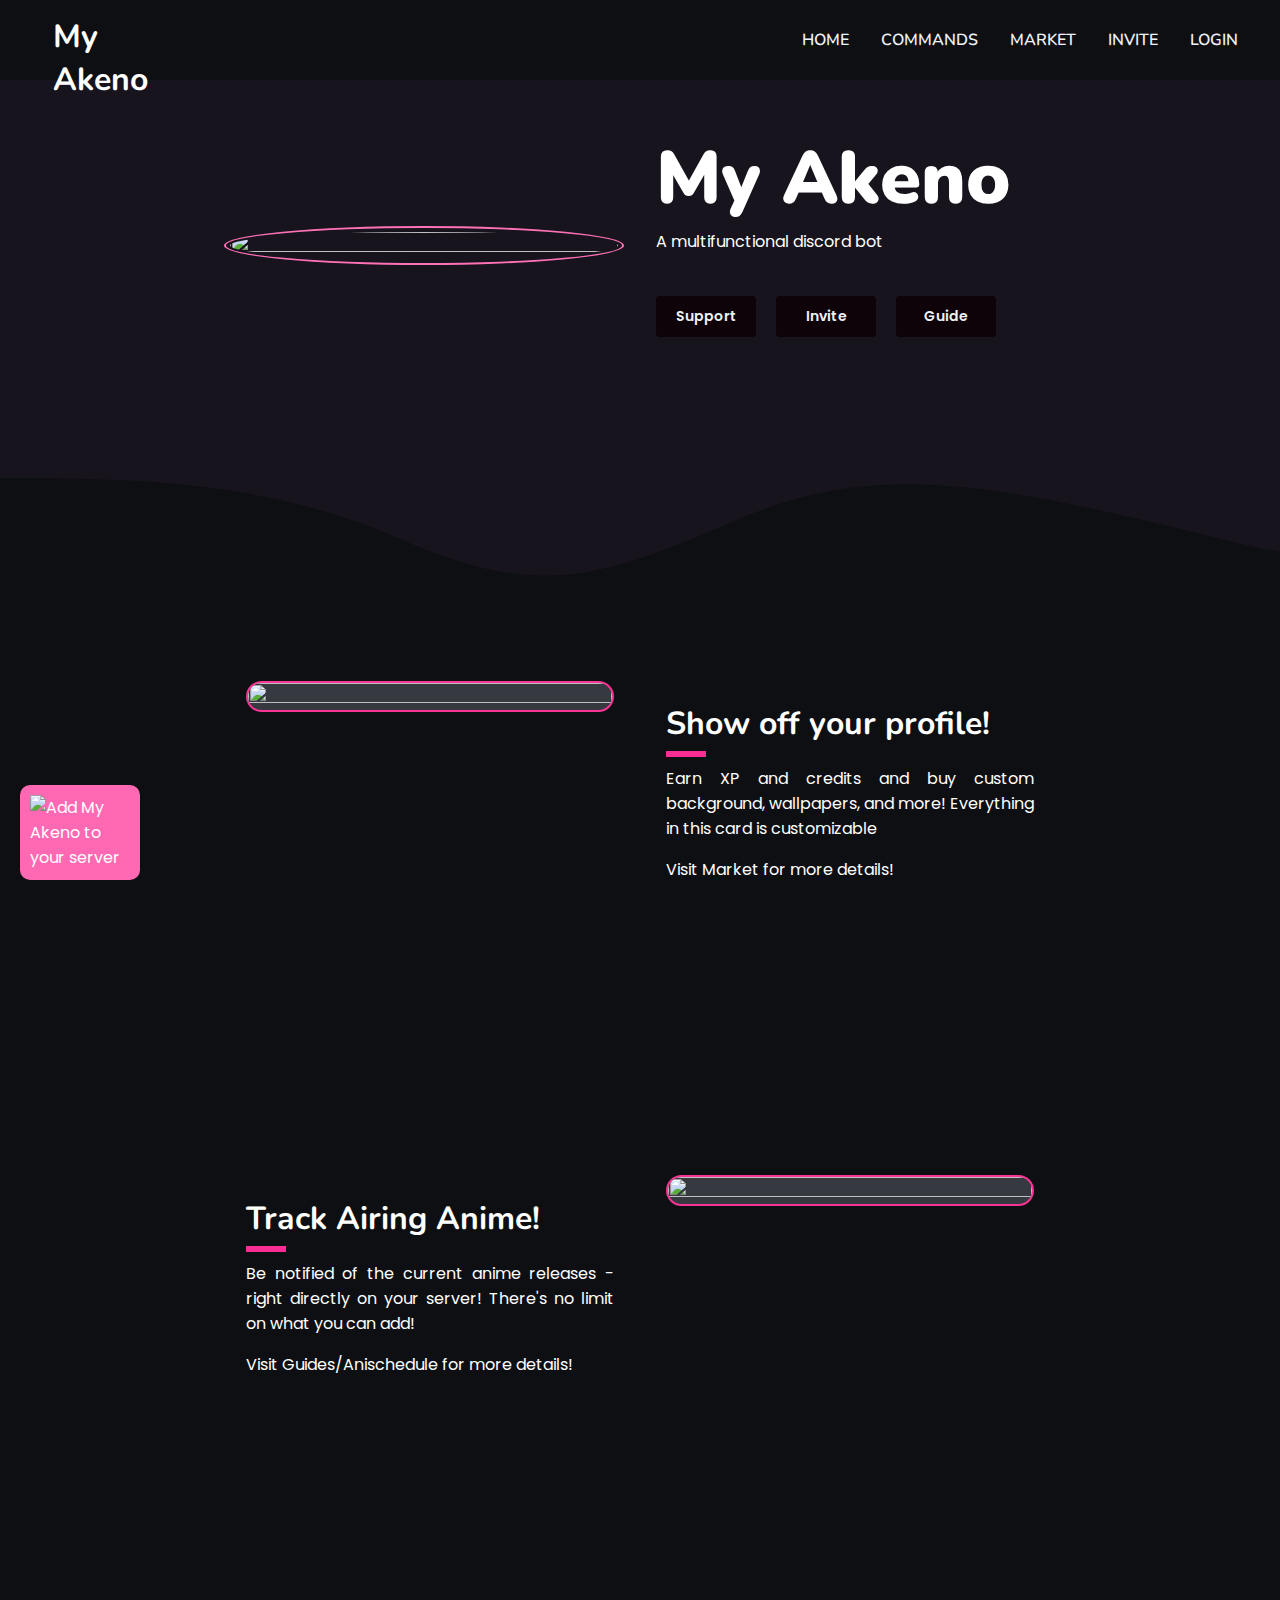
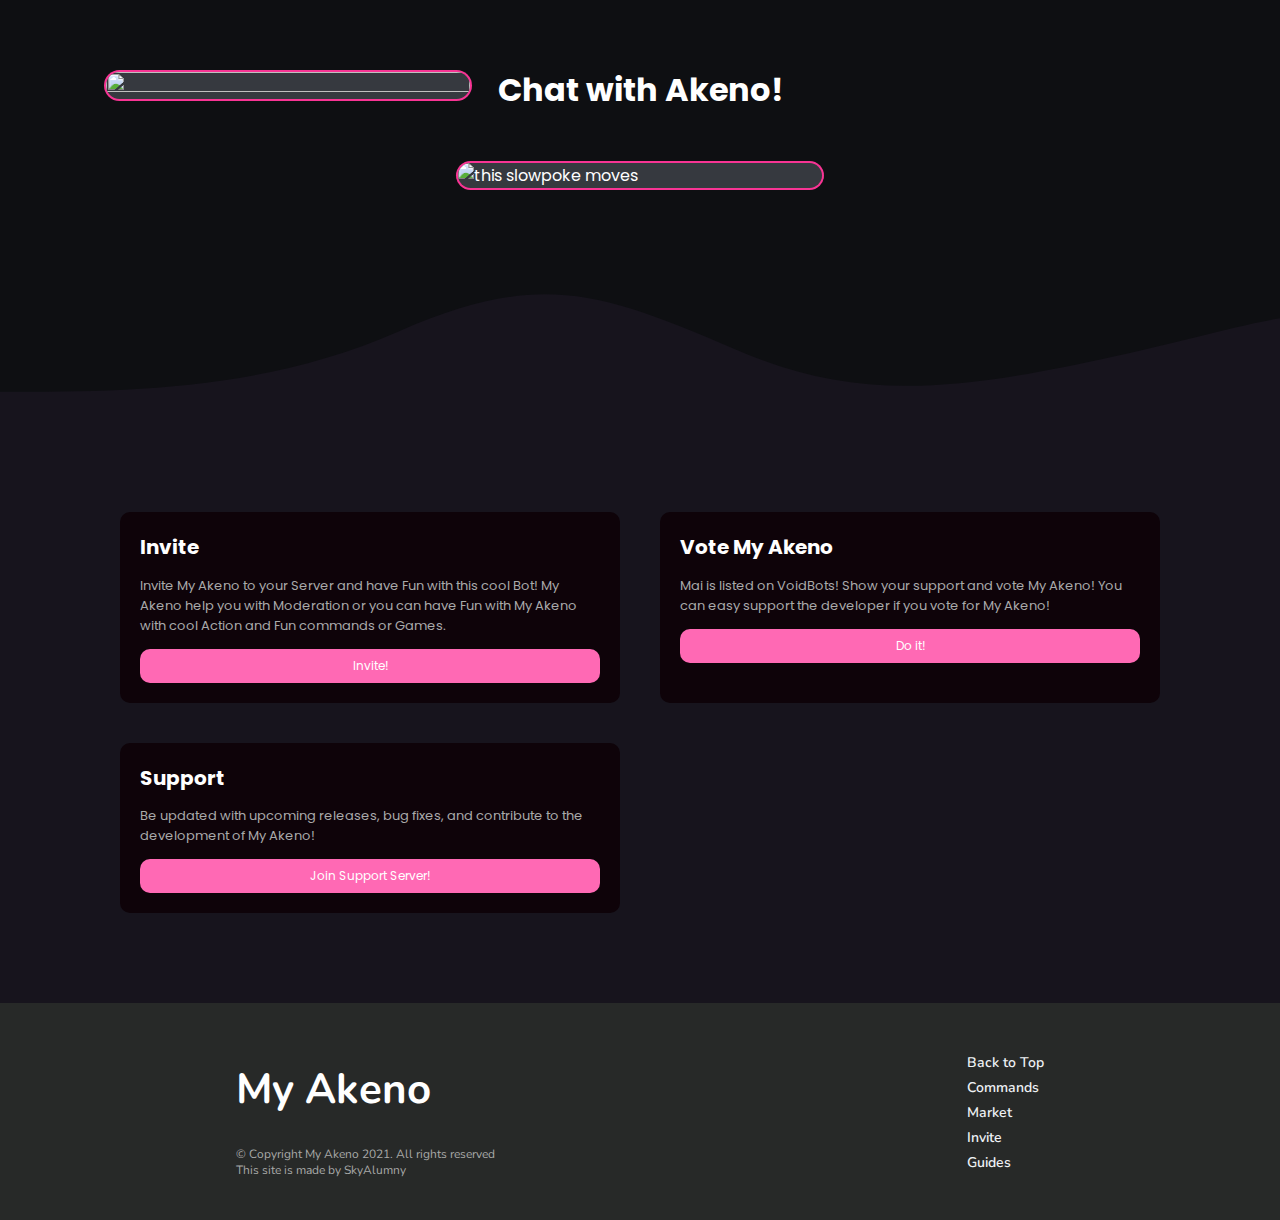
==== commit b4782e35: "Merge branch 'Website' of https://github.com/SkyAlumny/Main-Website-akeno into Website" ====
--- a/index.html
+++ b/index.html
@@ -134,8 +134,8 @@
           </div>
           <div class="link-container">
             <h1>Vote My Akeno</h1>
-            <p>Mai is listed on www.spacebotlist.xyz! Show your support and vote My Akeno! You can easy support the developer if you vote for My Akeno!</p>
-            <a href="https://www.spacebotlist.xyz/bots/804386689132920892/" target="_blank">
+            <p>Mai is listed on VoidBots! Show your support and vote My Akeno! You can easy support the developer if you vote for My Akeno!</p>
+            <a href="https://voidbots.net/bot/804386689132920892/" target="_blank">
               <div class="link-button">
                 Do it!
               </div>
@@ -183,4 +183,4 @@
     </div>
   </a>
   </body>
-</html>+</html>
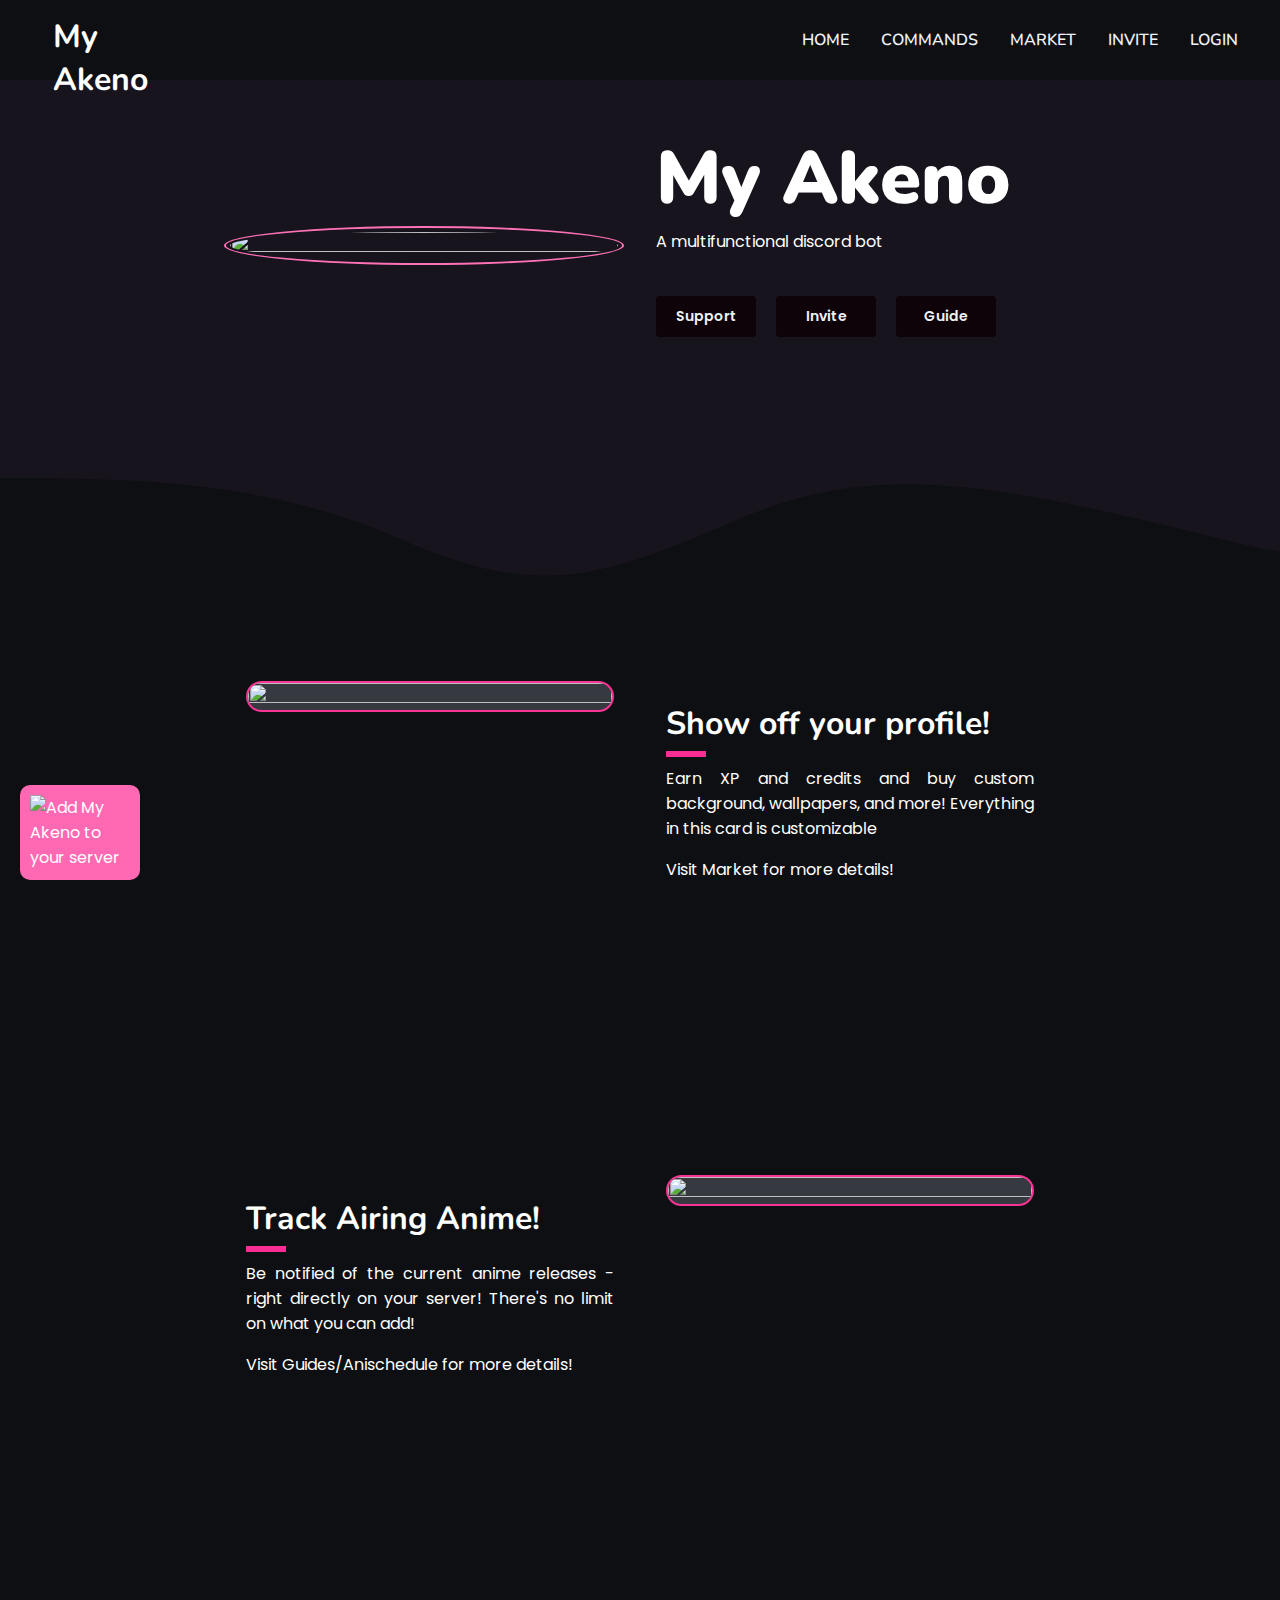
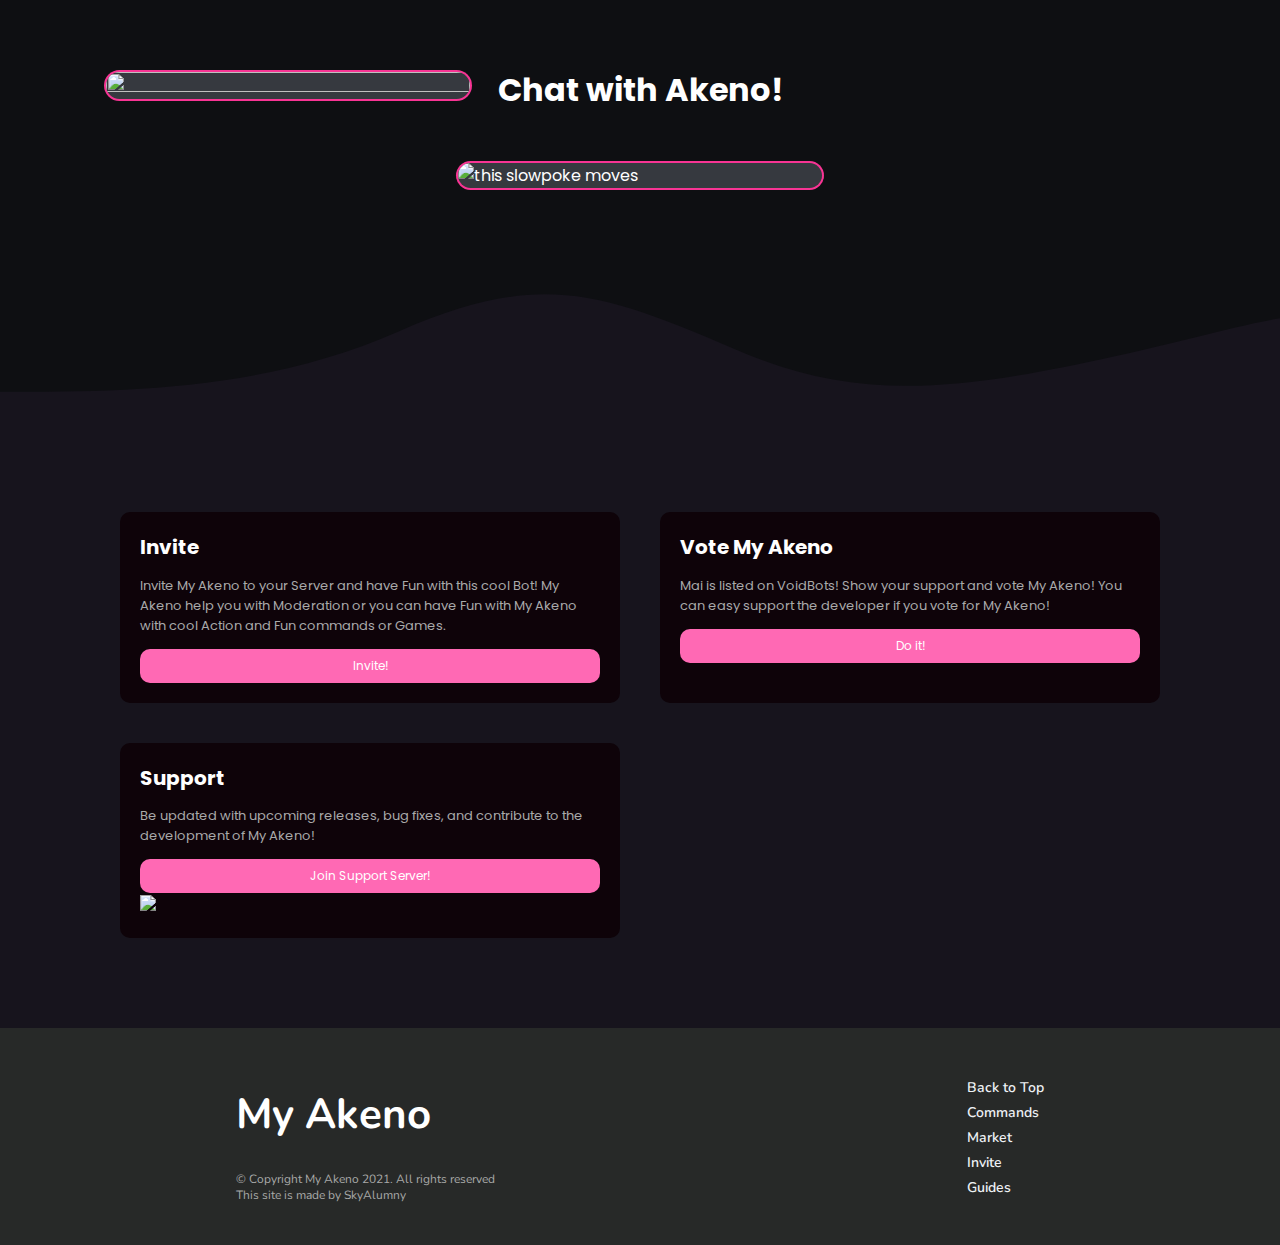
==== commit 0012e7a6: "r" ====
--- a/index.html
+++ b/index.html
@@ -149,6 +149,9 @@
                 Join Support Server!
               </div>
             </a>
+            <a href="https://voidbots.net/bot/804386689132920892">
+              <img src="https://voidbots.net/api/embed/804386689132920892?theme=dark" width="300" />
+            </a>
           </div>
           <div class="link-empty-child"> </div>
         </div>
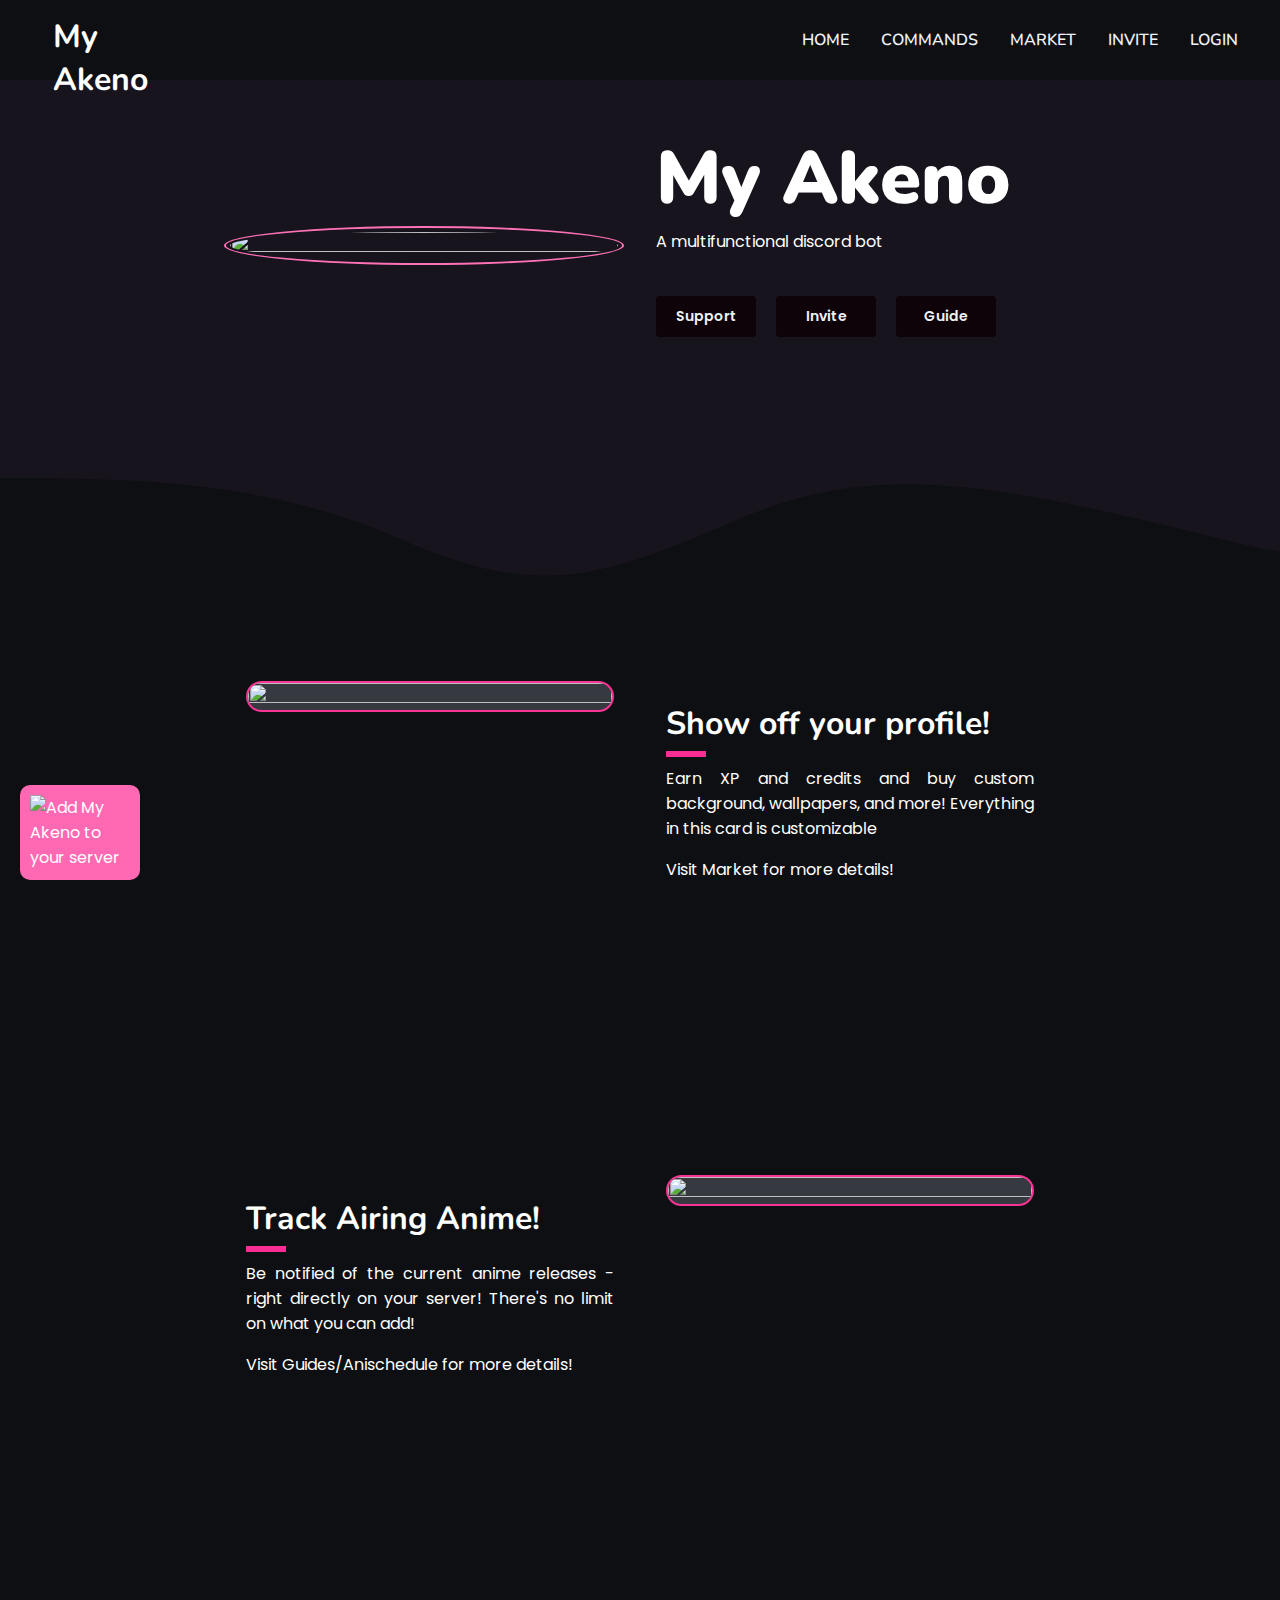
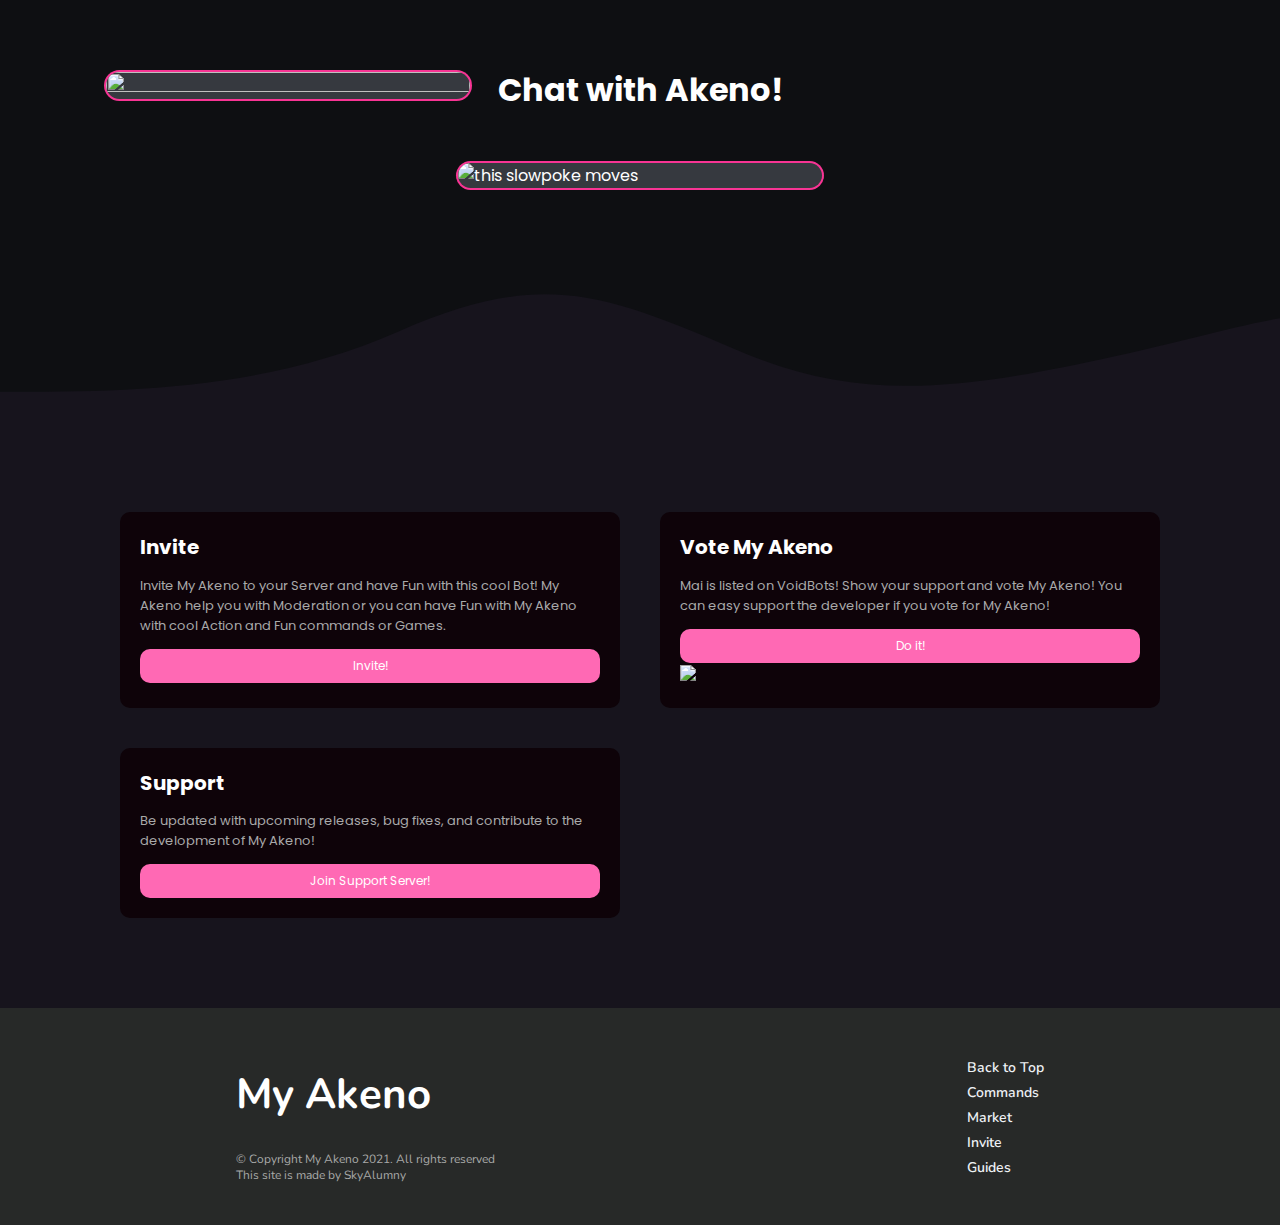
==== commit 8bcba4a0: "e" ====
--- a/index.html
+++ b/index.html
@@ -140,6 +140,9 @@
                 Do it!
               </div>
             </a>
+            <a href="https://voidbots.net/bot/804386689132920892">
+              <img src="https://voidbots.net/api/embed/804386689132920892?theme=dark" width="300" />
+            </a>
           </div>
           <div class="link-container">
             <h1>Support</h1>
@@ -148,9 +151,6 @@
               <div class="link-button">
                 Join Support Server!
               </div>
-            </a>
-            <a href="https://voidbots.net/bot/804386689132920892">
-              <img src="https://voidbots.net/api/embed/804386689132920892?theme=dark" width="300" />
             </a>
           </div>
           <div class="link-empty-child"> </div>
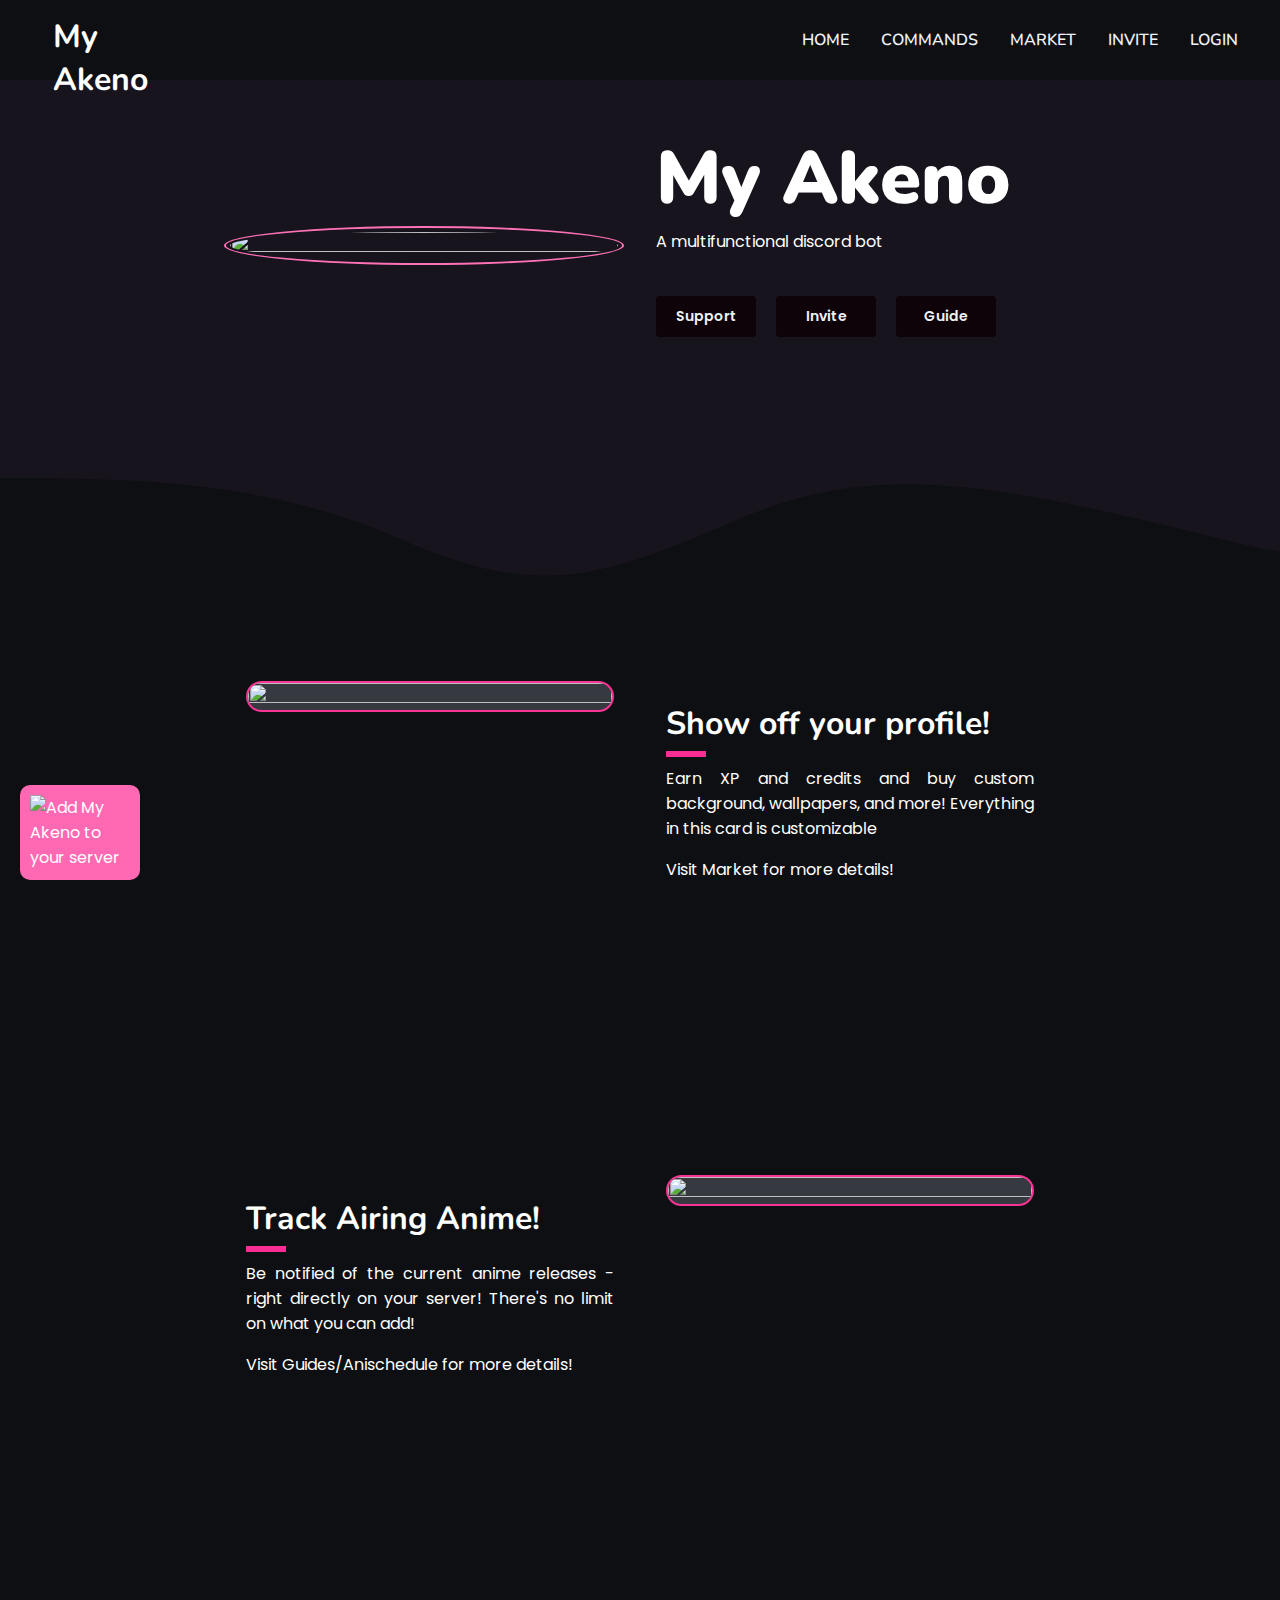
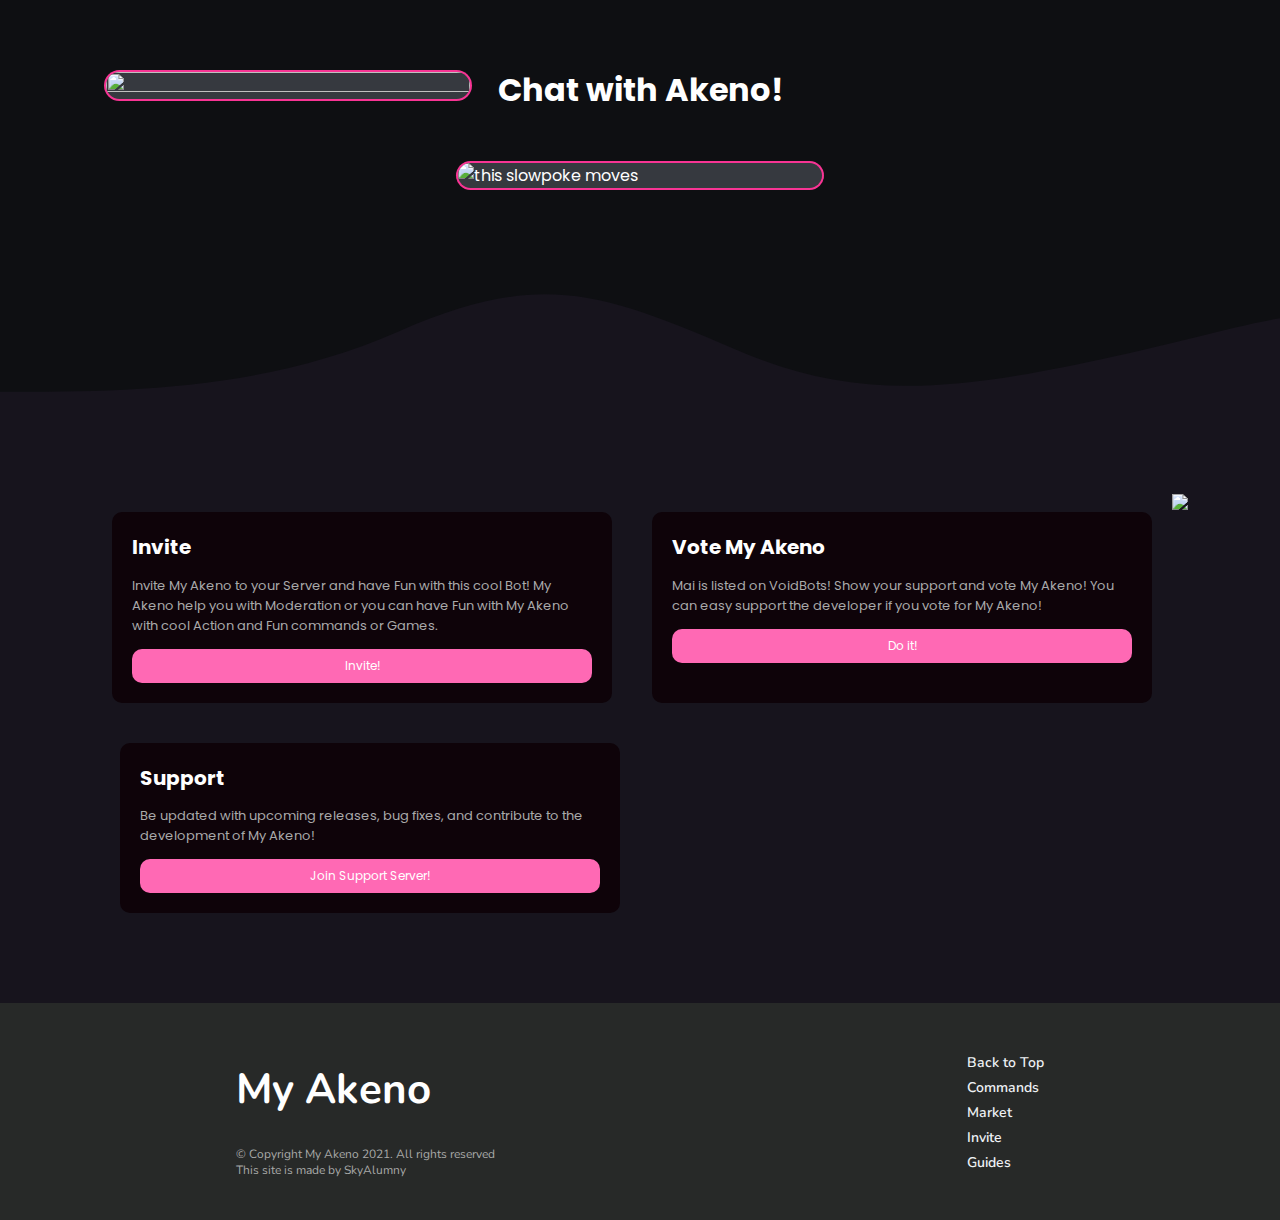
==== commit c303f266: "e" ====
--- a/index.html
+++ b/index.html
@@ -140,10 +140,10 @@
                 Do it!
               </div>
             </a>
-            <a href="https://voidbots.net/bot/804386689132920892">
-              <img src="https://voidbots.net/api/embed/804386689132920892?theme=dark" width="300" />
-            </a>
           </div>
+          <a href="https://voidbots.net/bot/804386689132920892">
+            <img src="https://voidbots.net/api/embed/804386689132920892?theme=dark" width="300" />
+          </a>
           <div class="link-container">
             <h1>Support</h1>
             <p>Be updated with upcoming releases, bug fixes, and contribute to the development of My Akeno!</p>
